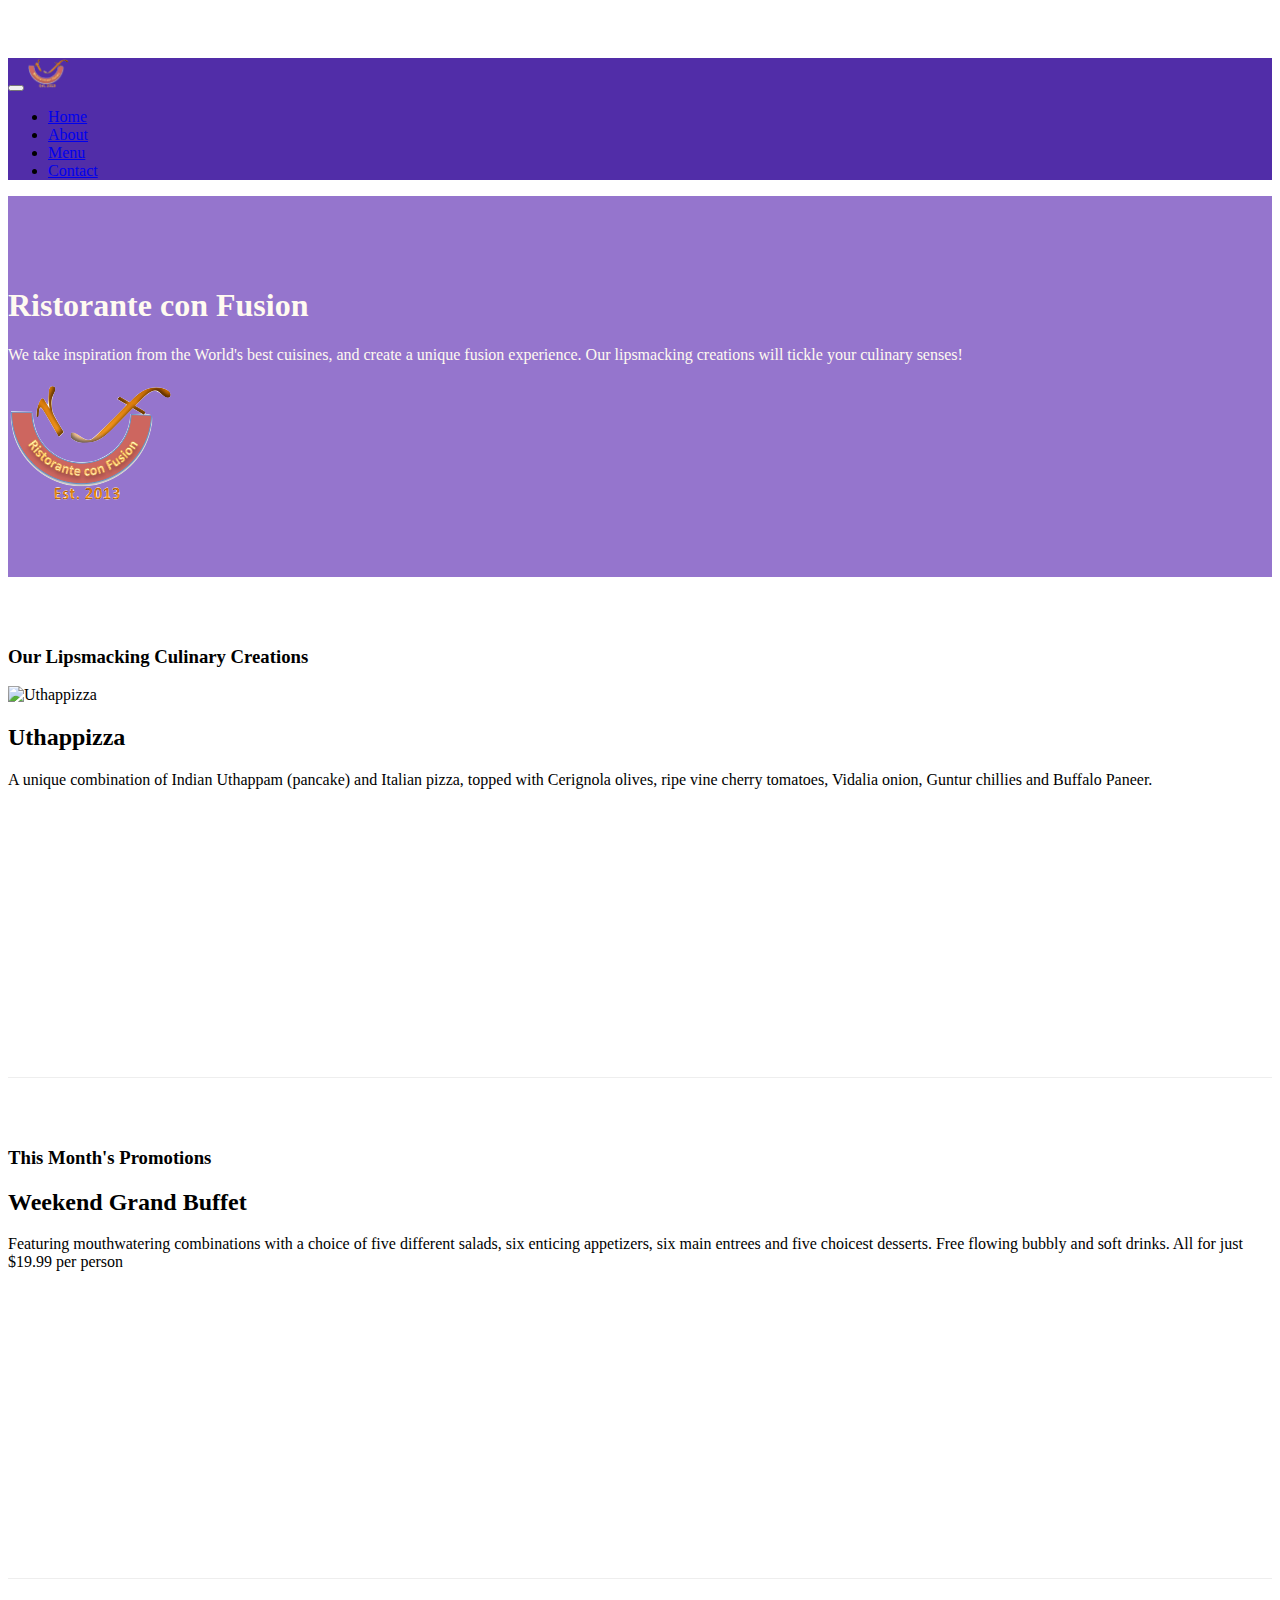
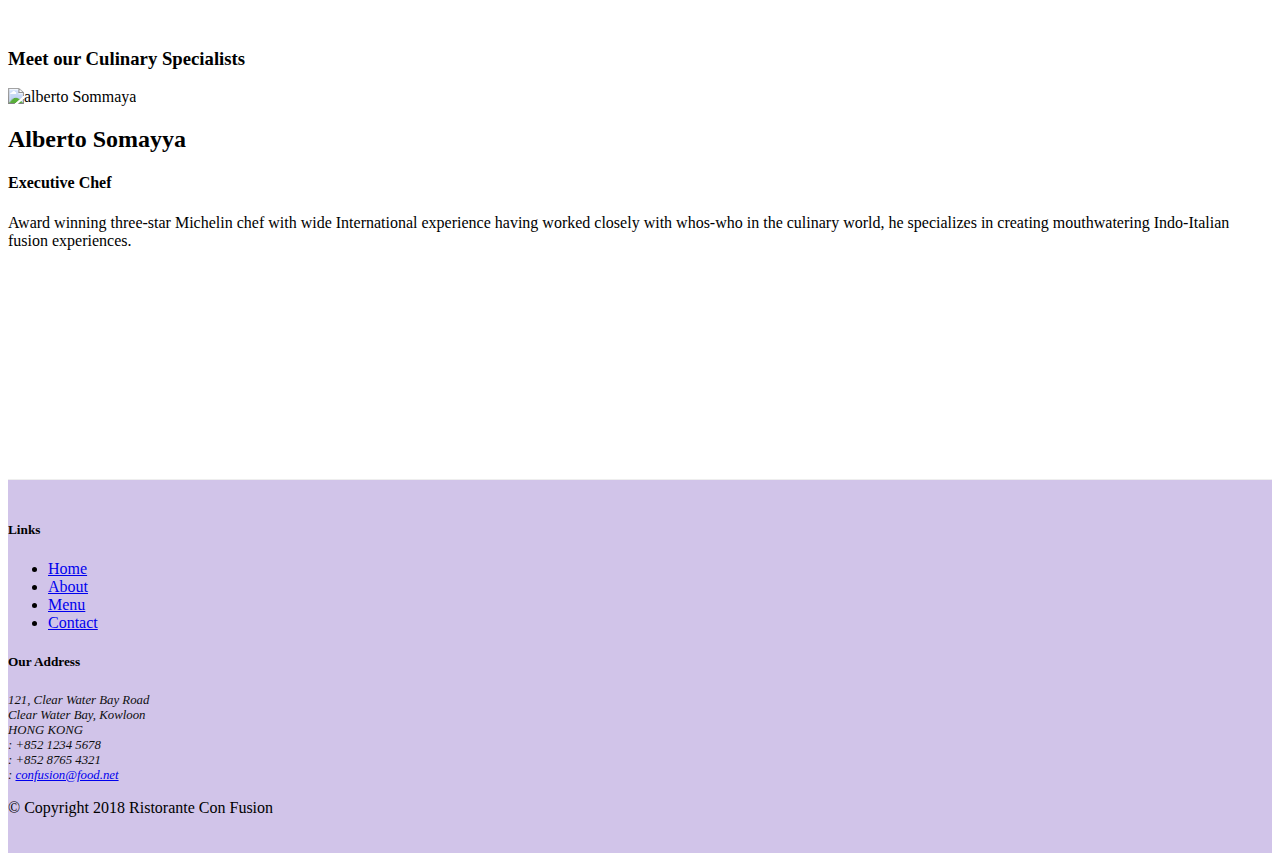
==== index.html @ ea20c957 "Images And Media" ====
<!DOCTYPE html>
<html lang="en">

<head>
  <!-- Required meta tags always come first -->
<meta charset="utf-8">
<meta name="viewport" content="width=device-width, initial-scale=1, shrink-to-fit=no">
<meta http-equiv="x-ua-compatible" content="ie=edge">

<!-- Bootstrap CSS -->
<link rel="stylesheet" href="node_modules/bootstrap/dist/css/bootstrap.min.css">
<link rel="stylesheet" href="node_modules/font-awesome/css/font-awesome.min.css">
<link rel="stylesheet" href="node_modules/bootstrap-social/bootstrap-social.css">
<link rel="stylesheet" href="css/styles.css"

</head>

<body>
  <nav class="navbar navbar-dark navbar-expand-sm fixed-top">
    <div class="container">
      <button class="navbar-toggler" type="button" data-toggle="collapse" data-target="#Navbar">
      <span class="navbar-toggler-icon"></span>
  </button>
      <a class="navbar-brand " href="#"><img src="img/logo.png" height="30" width="41"></a>
      <div class="collapse navbar-collapse" id="Navbar">
        <ul class="navbar-nav mr-auto">
          <li class="nav-item active"><a class="nav-link"href="#"><span class="fa fa-home fa-lg"></span> Home</a></li>
          <li class="nav-item"><a class="nav-link"href="./aboutus.html"><span class="fa fa-info fa-lg"></span> About</a></li>
          <li class="nav-item"><a class="nav-link"href="#"><span class="fa fa-list fa-lg"></span> Menu</a></li>
          <li class="nav-item"><a class="nav-link"href="./contactus.html"><span class="fa fa-address-card fa-lg"></span> Contact</a></li>
        </ul>
      </div>
    </div>
  </nav>

    <header class="jumbotron">
        <div class ="container">
            <div class = "row row-header">
                <div class="col-12 col-sm-6">
                    <h1>Ristorante con Fusion</h1>
                    <p>We take inspiration from the World's best cuisines, and create a unique fusion experience. Our lipsmacking creations will tickle your culinary senses!</p>
                </div>
                <div class="col-12 col-sm-6 align-self-center">
                  <img src="img/logo.png" class="img-fluid">
                </div>
            </div>
        </div>
    </header>

    <div class="container">
        <div class ="row row-content align-items-center">
            <div class="col-12 col-sm-4 order-sm-last col-md-3">
                <h3>Our Lipsmacking Culinary Creations</h3>
            </div>
            <div class="col col-sm order-first col-md">
              <div class="media">
                <img src="img/Uthappizza.png" alt="Uthappizza" class="d-flex mr-3 img-thumbnail ">
                    <div class="media-body">
                    <h2 class="mt-0">Uthappizza</h2>
                    <p class="d-none d-sm-block">A unique combination of Indian Uthappam (pancake) and Italian pizza, topped with Cerignola olives, ripe vine cherry tomatoes, Vidalia onion, Guntur chillies and Buffalo Paneer.</p>
                    </div>
              </div>
            </div>
        </div>


        <div class="row row-content align-items-center">
            <div class="col-12 col-sm-4 col-md-3">
                <h3>This Month's Promotions</h3>
            </div>
            <div class="col col-sm col-md">
                <h2>Weekend Grand Buffet</h2>
                <p class="d-none d-sm-block">Featuring mouthwatering combinations with a choice of five different salads, six enticing appetizers, six main entrees and five choicest desserts. Free flowing bubbly and soft drinks. All for just $19.99 per person </p>
            </div>
        </div>

        <div class="row row-content align-items-center">
            <div class="col-12 col-sm-4 order-sm-last col-md-3">
                <h3>Meet our Culinary Specialists</h3>
            </div>
            <div class="col col-sm order-sm-first col-md">
              <div class="media">
                <img src="img/Alberto.png" class="d-flex mr-3 img-thumbnail align-self-center" alt="alberto Sommaya">
                <div class="media-body">
                  <h2 class="mt-0">Alberto Somayya</h2>
                  <h4>Executive Chef</h4>
                  <p class="d-none d-sm-block">Award winning three-star Michelin chef with wide International experience having worked closely with whos-who in the culinary world, he specializes in creating mouthwatering Indo-Italian fusion experiences. </p>
                </div>
              </div>
            </div>
        </div>
    </div>

    <footer class="footer">
        <div class="container">
            <div class="row">
                <div class="col-4 offset-1 col-sm-2">
                    <h5>Links</h5>
                    <ul class="list-unstyled">
                        <li><a href="#">Home</a></li>
                        <li><a href="./aboutus.html">About</a></li>
                        <li><a href="#">Menu</a></li>
                        <li><a href="./contactus.html">Contact</a></li>
                    </ul>
                </div>
                <div class="col-7 col-sm-5">
                    <h5>Our Address</h5>
                    <address class="address">
		              121, Clear Water Bay Road<br>
		              Clear Water Bay, Kowloon<br>
		              HONG KONG<br>
		              <i class="fa fa-phone fa-lg"></i>: +852 1234 5678<br>
		              <i class="fa fa-fax fa-lg"></i>: +852 8765 4321<br>
		              <i class="fa fa-envelope fa-lg"></i>: <a href="mailto:confusion@food.net">confusion@food.net</a>
		           </address>
                </div>
                <div class="col-12 col-sm-4 align-self-center">
                    <div class="text-center">
                        <a class="btn btn-social-icon btn-google"href="http://google.com/+"><i class="fa fa-google-plus"></i></a>
                        <a class="btn btn-social-icon btn-facebook"href="http://www.facebook.com/profile.php?id="><i class="fa fa-facebook"></i></a>
                        <a class="btn btn-social-icon btn-linkedin"href="http://www.linkedin.com/in/"><i class="fa fa-linkedin "></i></a>
                        <a class="btn btn-social-icon btn-twitter"href="http://twitter.com/"><i class="fa fa-twitter "></i></a>
                        <a class="btn btn-social-icon btn-google"href="http://youtube.com/"><i class="fa fa-youtube"></i></a>
                        <a class="btn btn-social-icon"href="mailto:"><i class="fa fa-envelope-o fa-lg"></i></a>
                    </div>
                </div>
           </div>
           <div class="row justify-content-center">
                <div class="col-auto">
                    <p>© Copyright 2018 Ristorante Con Fusion</p>
                </div>
           </div>
        </div>
    </footer>
    <!-- jQuery first, then Popper.js, then Bootstrap JS. -->
    <script src="node_modules/jquery/dist/jquery.slim.min.js"></script>
    <script src="node_modules/popper.js/dist/umd/popper.min.js"></script>
    <script src="node_modules/bootstrap/dist/js/bootstrap.min.js"></script>
</body>

</html>
---- css/styles.css ----
.row-header{
  margin: 0px auto;
  padding: 0px auto;
}

.row-content{
  margin: 0px auto;
  padding: 50px 0px 50px 0px;
  border-bottom: 1px ridge;
  min-height: 400px;
}

.footer{
  background-color: #D1C4E9;
  margin: 0px auto;
  padding: 20px 0px 20px 0px;
}


.jumbotron{
  padding: 70px 0px 70px 0px;
  margin: 0px auto;
  background-color: #9575CD;
  color: floralwhite;
}


.address{
  font-size: 80%;
  margin: 0px;
  color: #0f0f0f
}


body{
  padding: 50px 0px 0px 0px;
  z-index: 0;
}

.navbar-dark
{
  background-color: #512DA8;
}
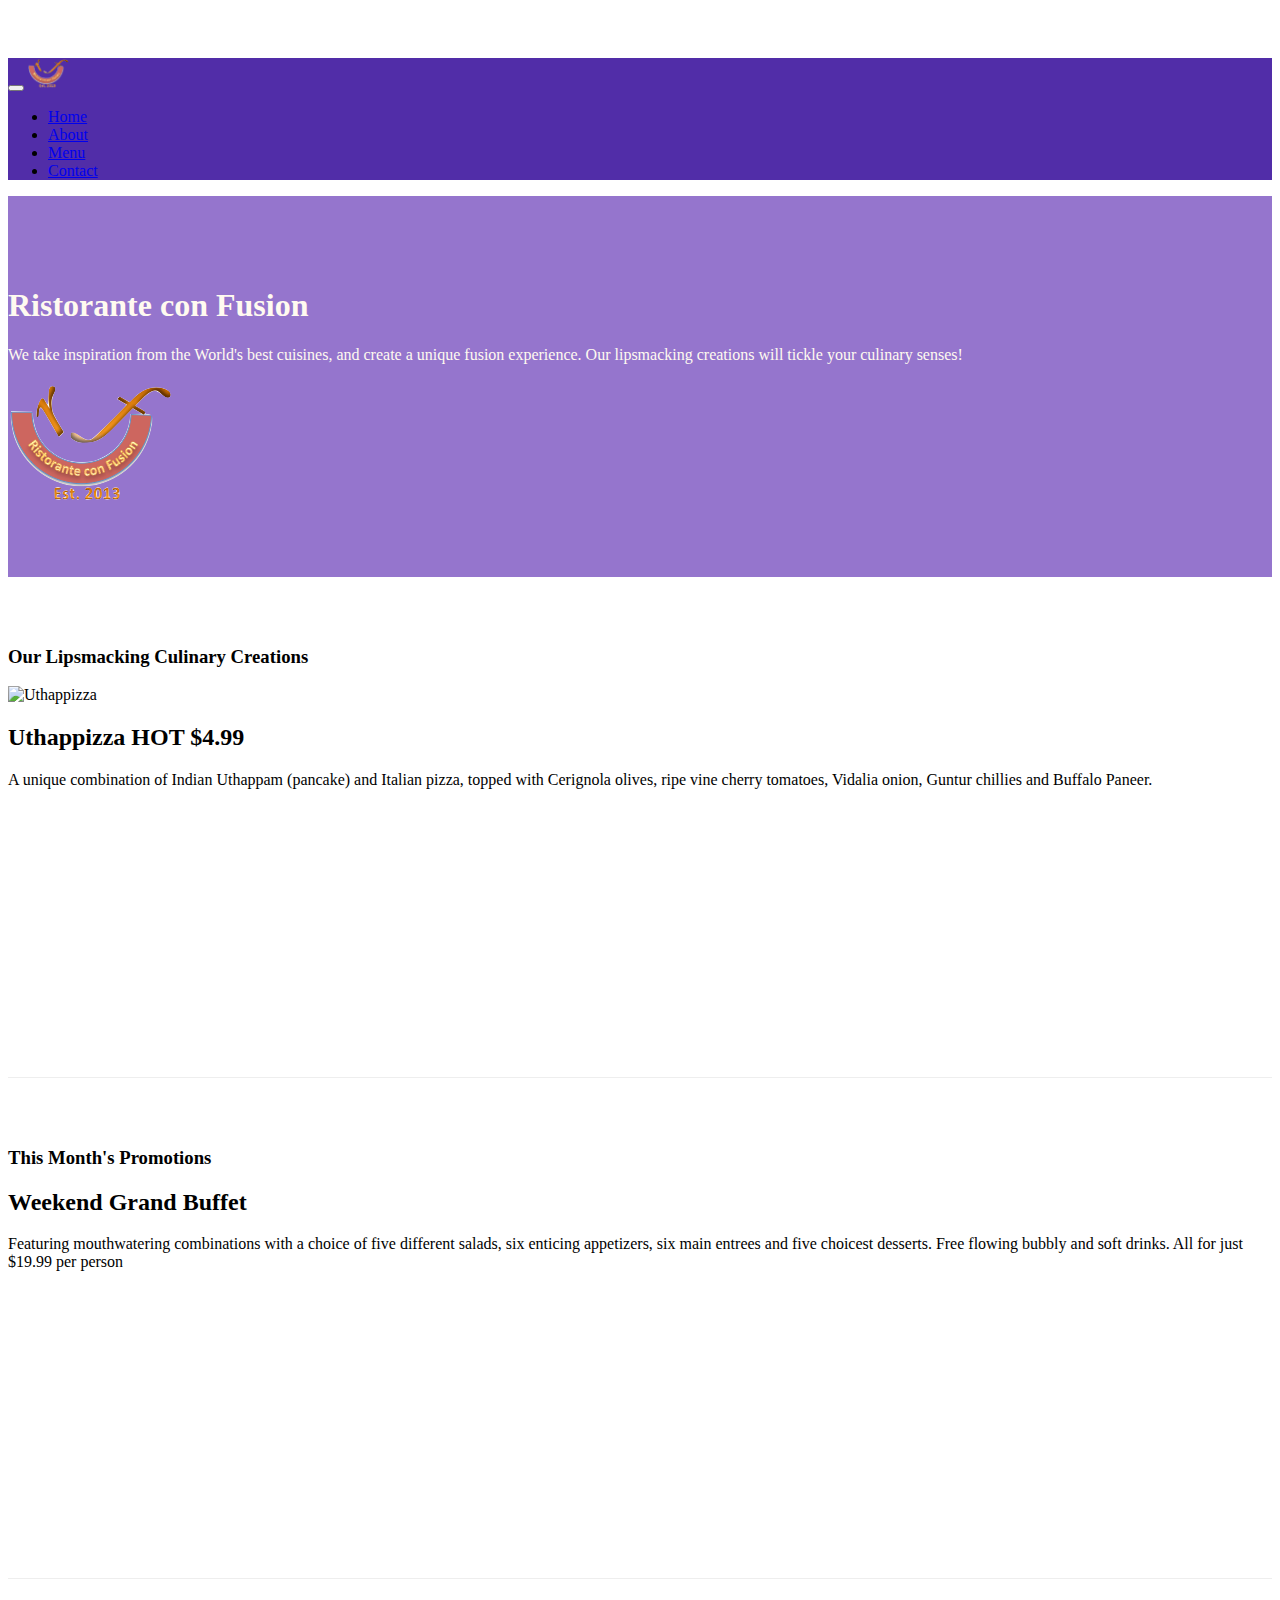
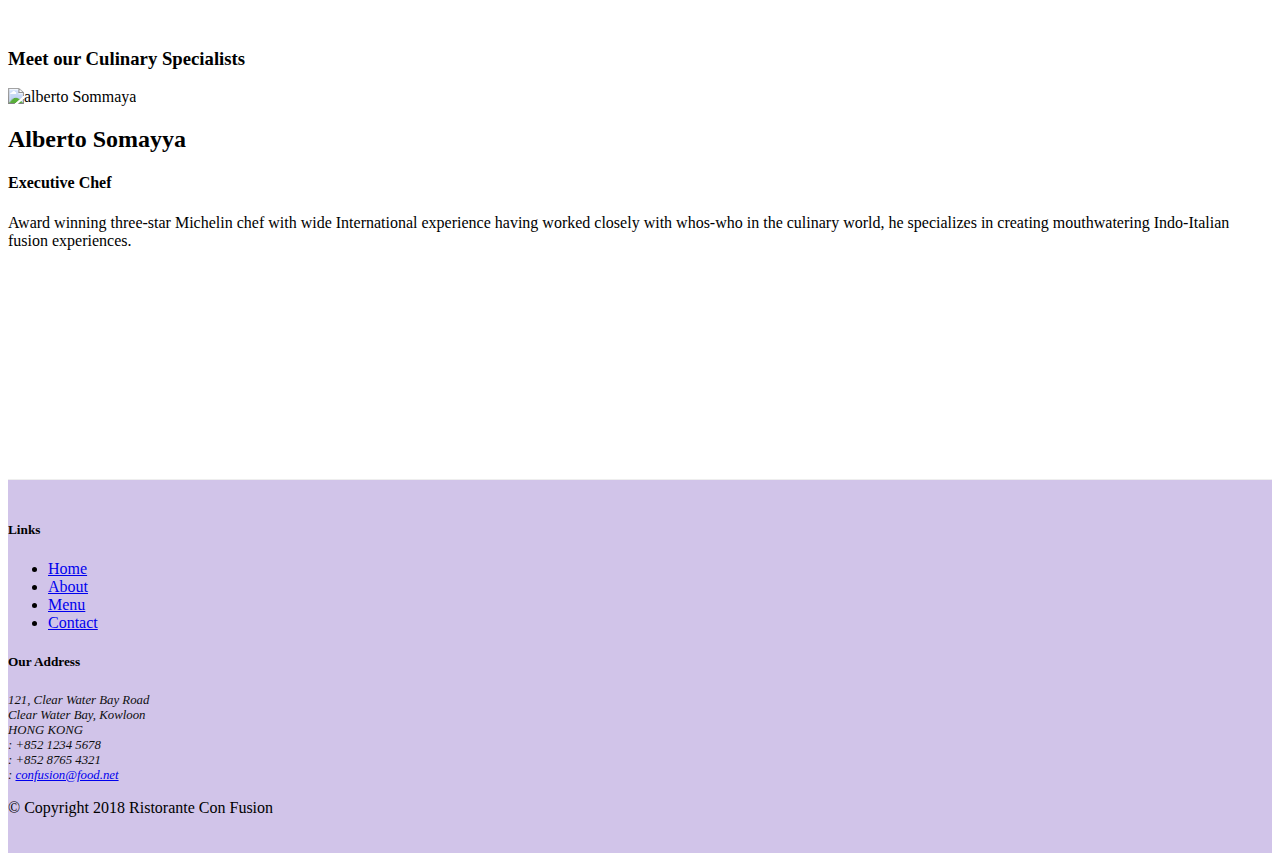
==== commit d8bc5d1a: "Alert Users" ====
--- a/index.html
+++ b/index.html
@@ -56,7 +56,7 @@
               <div class="media">
                 <img src="img/Uthappizza.png" alt="Uthappizza" class="d-flex mr-3 img-thumbnail ">
                     <div class="media-body">
-                    <h2 class="mt-0">Uthappizza</h2>
+                    <h2 class="mt-0">Uthappizza <span class="badge badge-danger">HOT</span> <span class="badge badge-pill badge-secondary">$4.99</span></h2>
                     <p class="d-none d-sm-block">A unique combination of Indian Uthappam (pancake) and Italian pizza, topped with Cerignola olives, ripe vine cherry tomatoes, Vidalia onion, Guntur chillies and Buffalo Paneer.</p>
                     </div>
               </div>
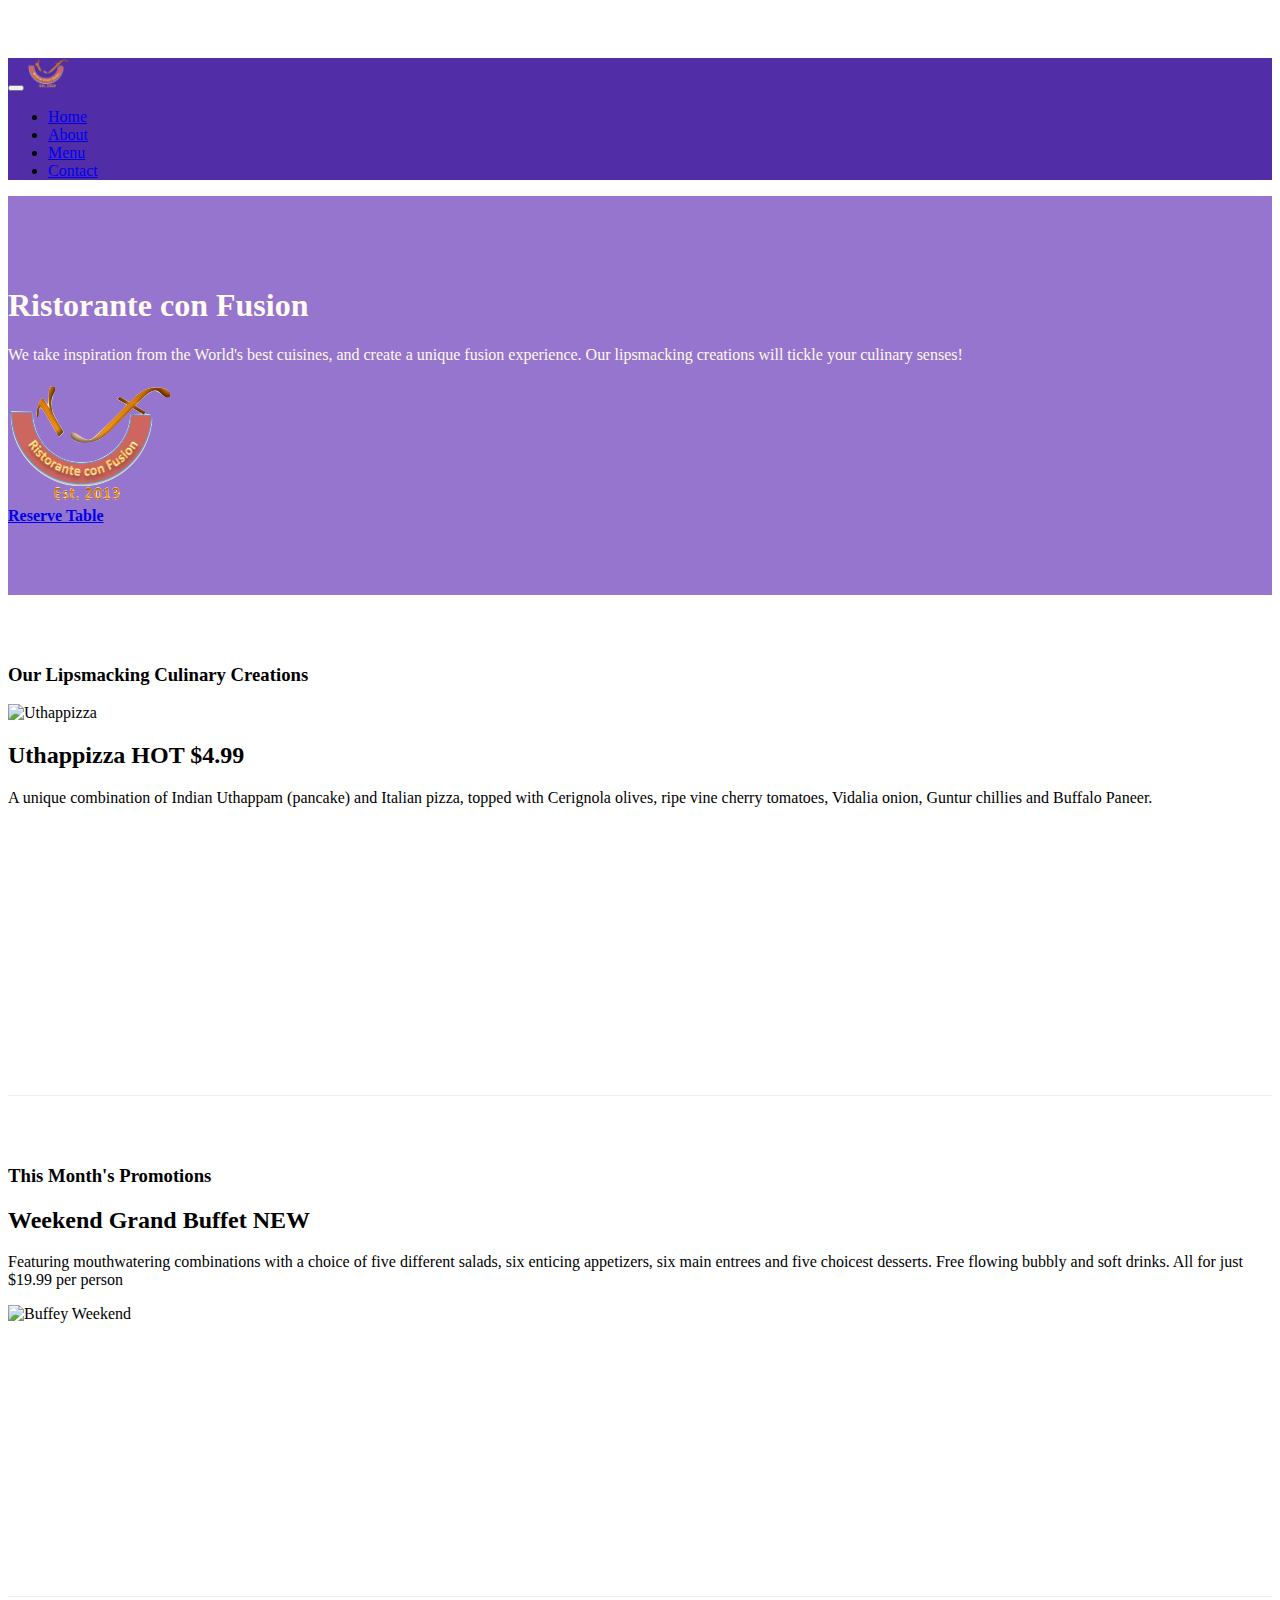
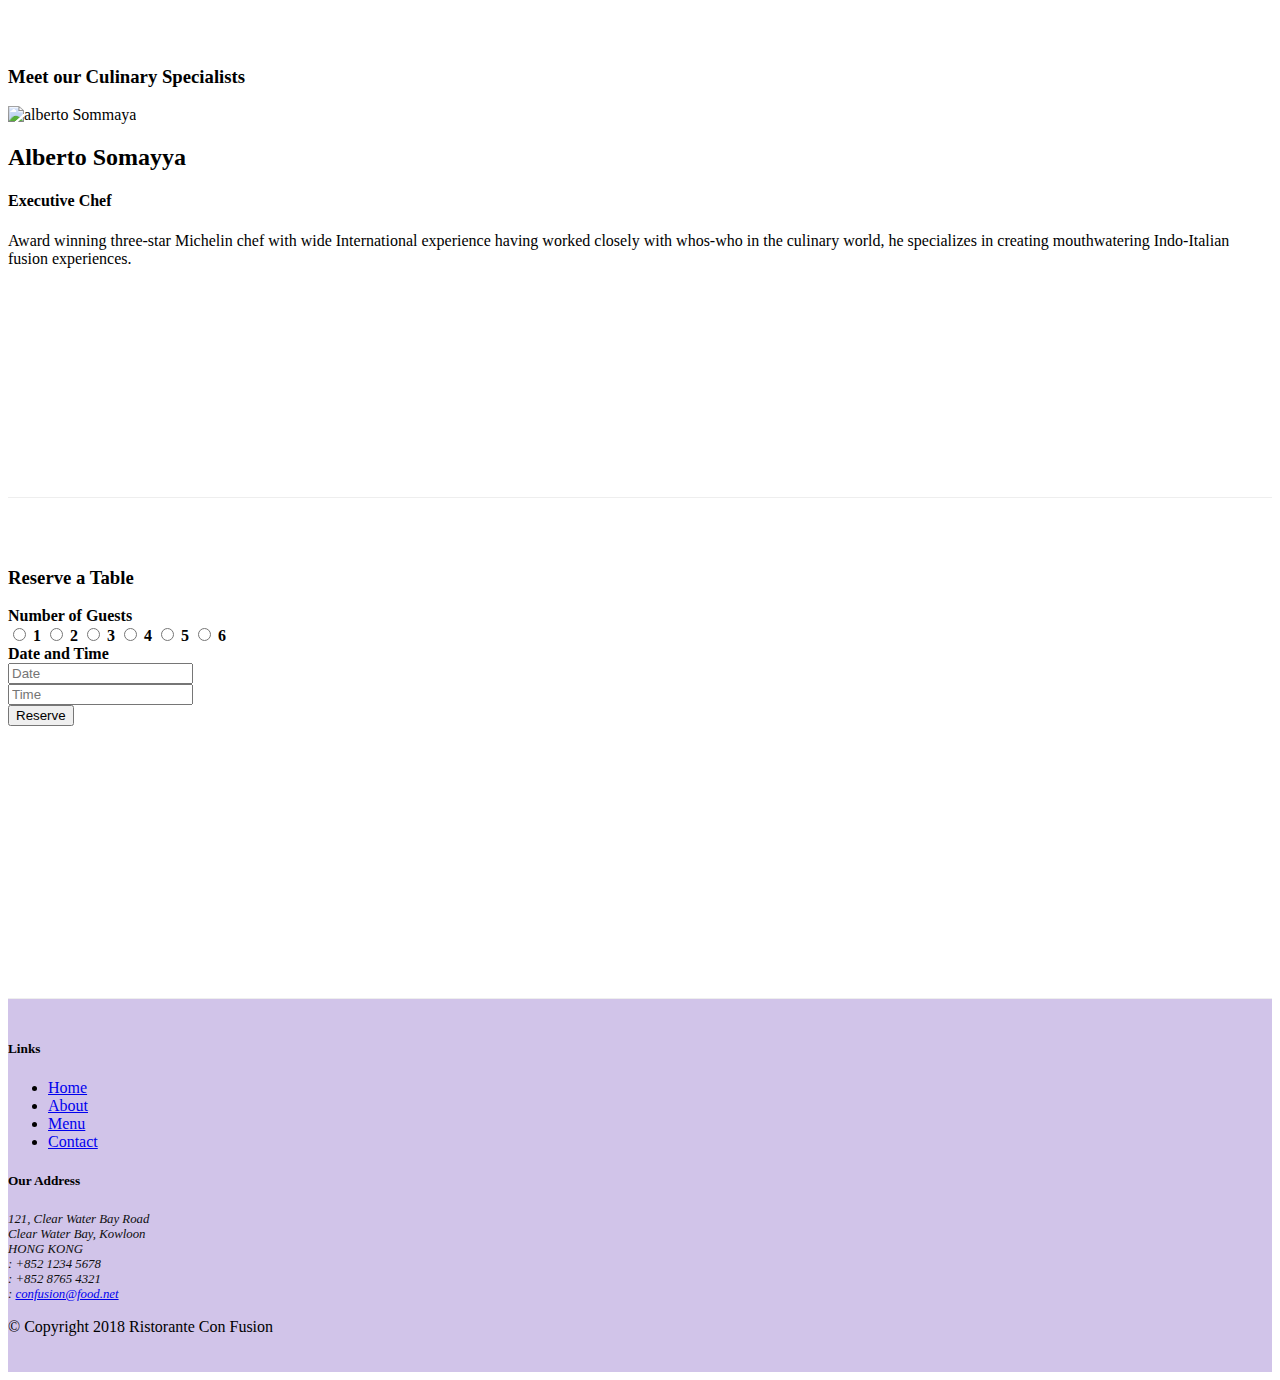
==== commit 1a4ba4b9: "Tabs" ====
--- a/index.html
+++ b/index.html
@@ -40,8 +40,11 @@
                     <h1>Ristorante con Fusion</h1>
                     <p>We take inspiration from the World's best cuisines, and create a unique fusion experience. Our lipsmacking creations will tickle your culinary senses!</p>
                 </div>
-                <div class="col-12 col-sm-6 align-self-center">
+                <div class="col-12 col-sm-3 align-self-center">
                   <img src="img/logo.png" class="img-fluid">
+                </div>
+                <div class="col-12 col-sm-3 align-self-center">
+                  <a href="#reserve" class="btn btn-sm btn-block btn-warning"><strong>Reserve Table</strong></a>
                 </div>
             </div>
         </div>
@@ -69,8 +72,13 @@
                 <h3>This Month's Promotions</h3>
             </div>
             <div class="col col-sm col-md">
-                <h2>Weekend Grand Buffet</h2>
-                <p class="d-none d-sm-block">Featuring mouthwatering combinations with a choice of five different salads, six enticing appetizers, six main entrees and five choicest desserts. Free flowing bubbly and soft drinks. All for just $19.99 per person </p>
+              <div class="media">
+                <div class="media-body">
+                  <h2 class="mt-0">Weekend Grand Buffet <span class="badge badge-danger">NEW</span></h2>
+                  <p class="d-none d-sm-block">Featuring mouthwatering combinations with a choice of five different salads, six enticing appetizers, six main entrees and five choicest desserts. Free flowing bubbly and soft drinks. All for just $19.99 per person </p>
+                </div>
+                <img src="img/Buffet.png" alt="Buffey Weekend" class="d-flex img-thumbnail ml-3 align-self-center">
+              </div>
             </div>
         </div>
 
@@ -88,6 +96,46 @@
                 </div>
               </div>
             </div>
+        </div>
+
+        <div class="row row-content">
+          <div class="col-12 col-sm-8 offset-sm-2">
+            <div class="card">
+              <h3 class="card-header bg-warning text-white">Reserve a Table</h3>
+              <div class="card-body">
+                <form>
+                <div  class="form-group row">
+                  <label for="radio" class="col-12 col-sm-2 col-form-label"><strong>Number of Guests</strong></label>
+                  <div class="col-sm-6">
+                    <input type="radio" id="radio" name="radio" class=" radio-inline"> <b>1</b></input>
+                    <input type="radio" id="r2" name="radio" class="radio-inline"> <b>2</b></input>
+                    <input type="radio" id="r3" name="radio" class=" radio-inline"> <b>3</b></input>
+                    <input type="radio" id="r4" name="radio" class=" radio-inline"> <b>4</b></input>
+                    <input type="radio" id="r5" name="radio" class=" radio-inline"> <b>5</b></input>
+                    <input type="radio" id="r6" name="radio" class=" radio-inline"> <b>6</b></input>
+                  </div>
+                </div>
+
+                <div  class="form-group row">
+                  <label for="date" class="col-12 col-sm-2 col-form-label"><strong>Date and Time</strong></label>
+                  <div class="col-12 col-sm-4">
+                      <input class="form-control" type="text" id="date" placeholder="Date">
+                  </div>
+                  <div class="col-12 col-sm-4">
+                      <input class="form-control" type="text" id="date" placeholder="Time">
+                  </div>
+                </div>
+
+                <div  class="form-group row">
+                  <div class="col-sm-10 offset-sm-2">
+                    <button type="submit" class="btn btn-primary" id="reserve">Reserve</button>
+                  </div>
+                </div>
+                </form>
+              </div>
+            </div>
+          </div>
+          </div>
         </div>
     </div>
 
--- a/css/styles.css
+++ b/css/styles.css
@@ -41,3 +41,12 @@
 {
   background-color: #512DA8;
 }
+
+.tab-content
+{
+  border-left : 1px solid #ddd;
+  border-right : 1px solid #ddd;
+  border-bottom : 1px solid #ddd;
+
+  padding: 10px;
+}
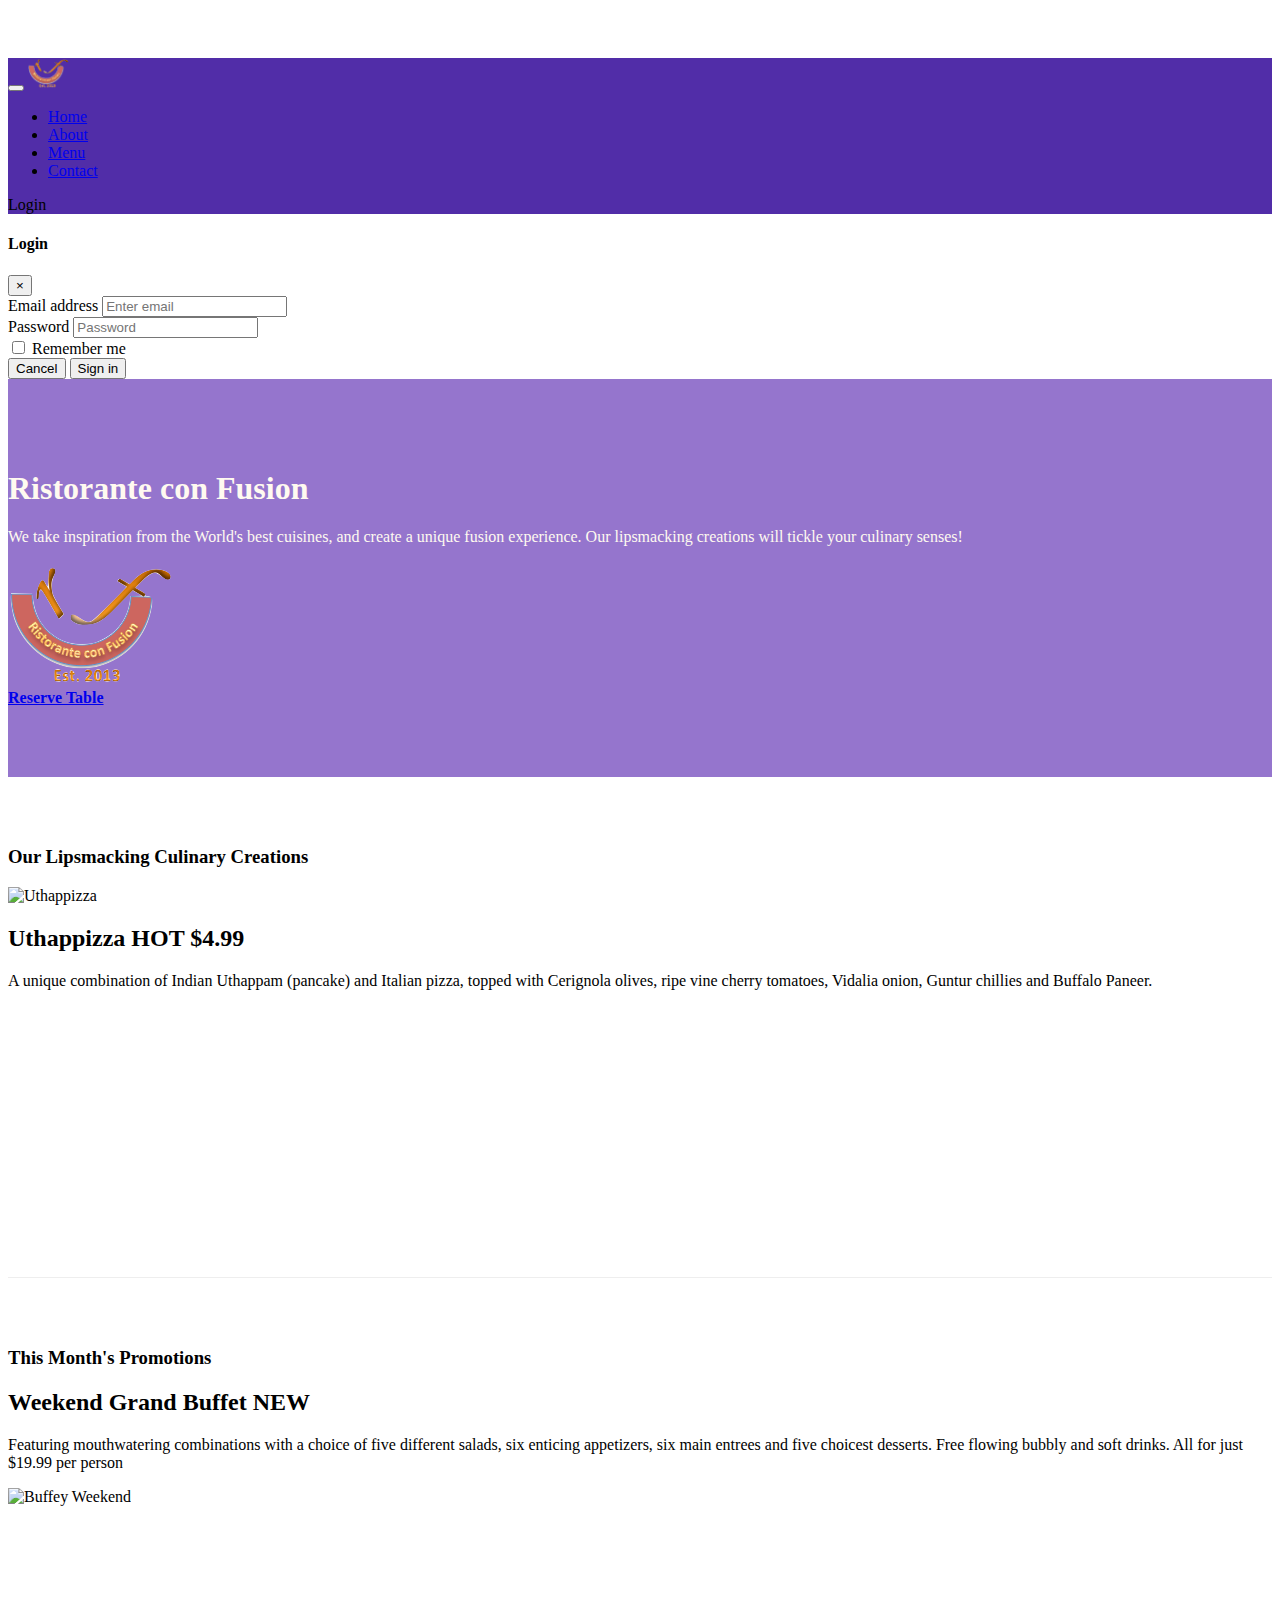
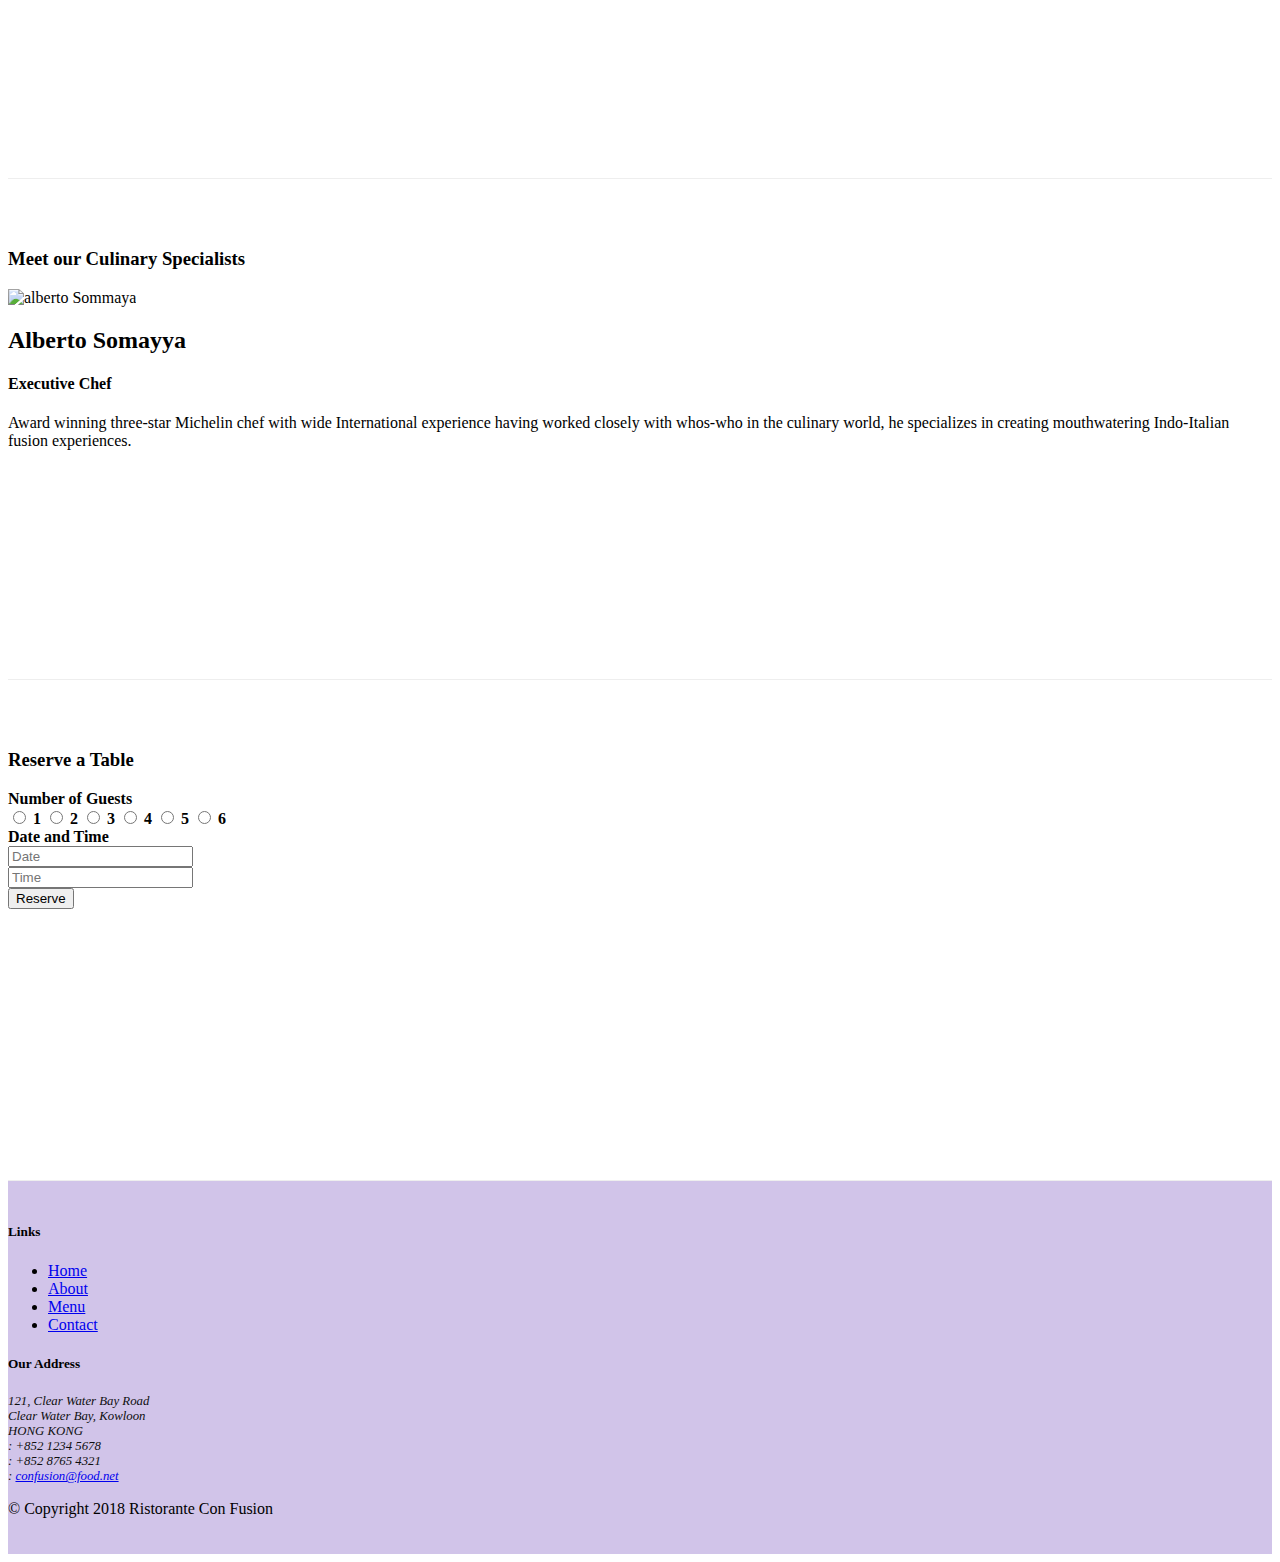
==== commit bfd5a13f: "Tooltips And Modals" ====
--- a/index.html
+++ b/index.html
@@ -20,7 +20,7 @@
     <div class="container">
       <button class="navbar-toggler" type="button" data-toggle="collapse" data-target="#Navbar">
       <span class="navbar-toggler-icon"></span>
-  </button>
+      </button>
       <a class="navbar-brand " href="#"><img src="img/logo.png" height="30" width="41"></a>
       <div class="collapse navbar-collapse" id="Navbar">
         <ul class="navbar-nav mr-auto">
@@ -29,10 +29,52 @@
           <li class="nav-item"><a class="nav-link"href="#"><span class="fa fa-list fa-lg"></span> Menu</a></li>
           <li class="nav-item"><a class="nav-link"href="./contactus.html"><span class="fa fa-address-card fa-lg"></span> Contact</a></li>
         </ul>
+        <span class="navbar-text" >
+          <a data-target="#loginModal" data-toggle="modal">
+            <span class="fa fa-sign-in"></span>Login
+          </a>
+        </span>
       </div>
     </div>
   </nav>
-
+    <div id="loginModal" class="modal fade" role="dialog">
+        <div class="modal-dialog model-lg" role="content">
+          <div class="modal-content">
+            <div class="modal-header">
+              <h4 class="modal-title">Login</h4>
+              <button class="close" type="button" data-dismiss="modal">
+                &times;
+              </button>
+            </div>
+            <div class="modal-body">
+
+                    <form>
+                        <div class="form-row">
+                            <div class="form-group col-sm-4">
+                                    <label class="sr-only" for="exampleInputEmail3">Email address</label>
+                                    <input type="email" class="form-control form-control-sm mr-1" id="exampleInputEmail3" placeholder="Enter email">
+                            </div>
+                            <div class="form-group col-sm-4">
+                                <label class="sr-only" for="exampleInputPassword3">Password</label>
+                                <input type="password" class="form-control form-control-sm mr-1" id="exampleInputPassword3" placeholder="Password">
+                            </div>
+                            <div class="col-sm-auto">
+                                <div class="form-check">
+                                    <input class="form-check-input" type="checkbox">
+                                    <label class="form-check-label"> Remember me
+                                    </label>
+                                </div>
+                            </div>
+                        </div>
+                        <div class="form-row">
+                            <button type="button" class="btn btn-secondary btn-sm ml-auto" data-dismiss="modal">Cancel</button>
+                            <button type="submit" class="btn btn-primary btn-sm ml-1">Sign in</button>
+                        </div>
+                    </form>
+            </div>
+          </div>
+        </div>
+    </div>
     <header class="jumbotron">
         <div class ="container">
             <div class = "row row-header">
@@ -43,8 +85,9 @@
                 <div class="col-12 col-sm-3 align-self-center">
                   <img src="img/logo.png" class="img-fluid">
                 </div>
-                <div class="col-12 col-sm-3 align-self-center">
-                  <a href="#reserve" class="btn btn-sm btn-block btn-warning"><strong>Reserve Table</strong></a>
+                <div class="col-12 col-sm align-self-center">
+                  <a href="#reserve" class="btn btn-block nav-link btn-warning"
+                      data-toggle="tooltip" data-html="true" data-placement="bottom" title="Or Call us on <br><strong>+91 7092143437</strong>"><strong>Reserve Table</strong></a>
                 </div>
             </div>
         </div>
@@ -184,6 +227,11 @@
     <script src="node_modules/jquery/dist/jquery.slim.min.js"></script>
     <script src="node_modules/popper.js/dist/umd/popper.min.js"></script>
     <script src="node_modules/bootstrap/dist/js/bootstrap.min.js"></script>
+    <script>
+      $(document).ready(function(){
+        $('[data-toggle="tooltip"]').tooltip();
+      })
+    </script>
 </body>
 
 </html>
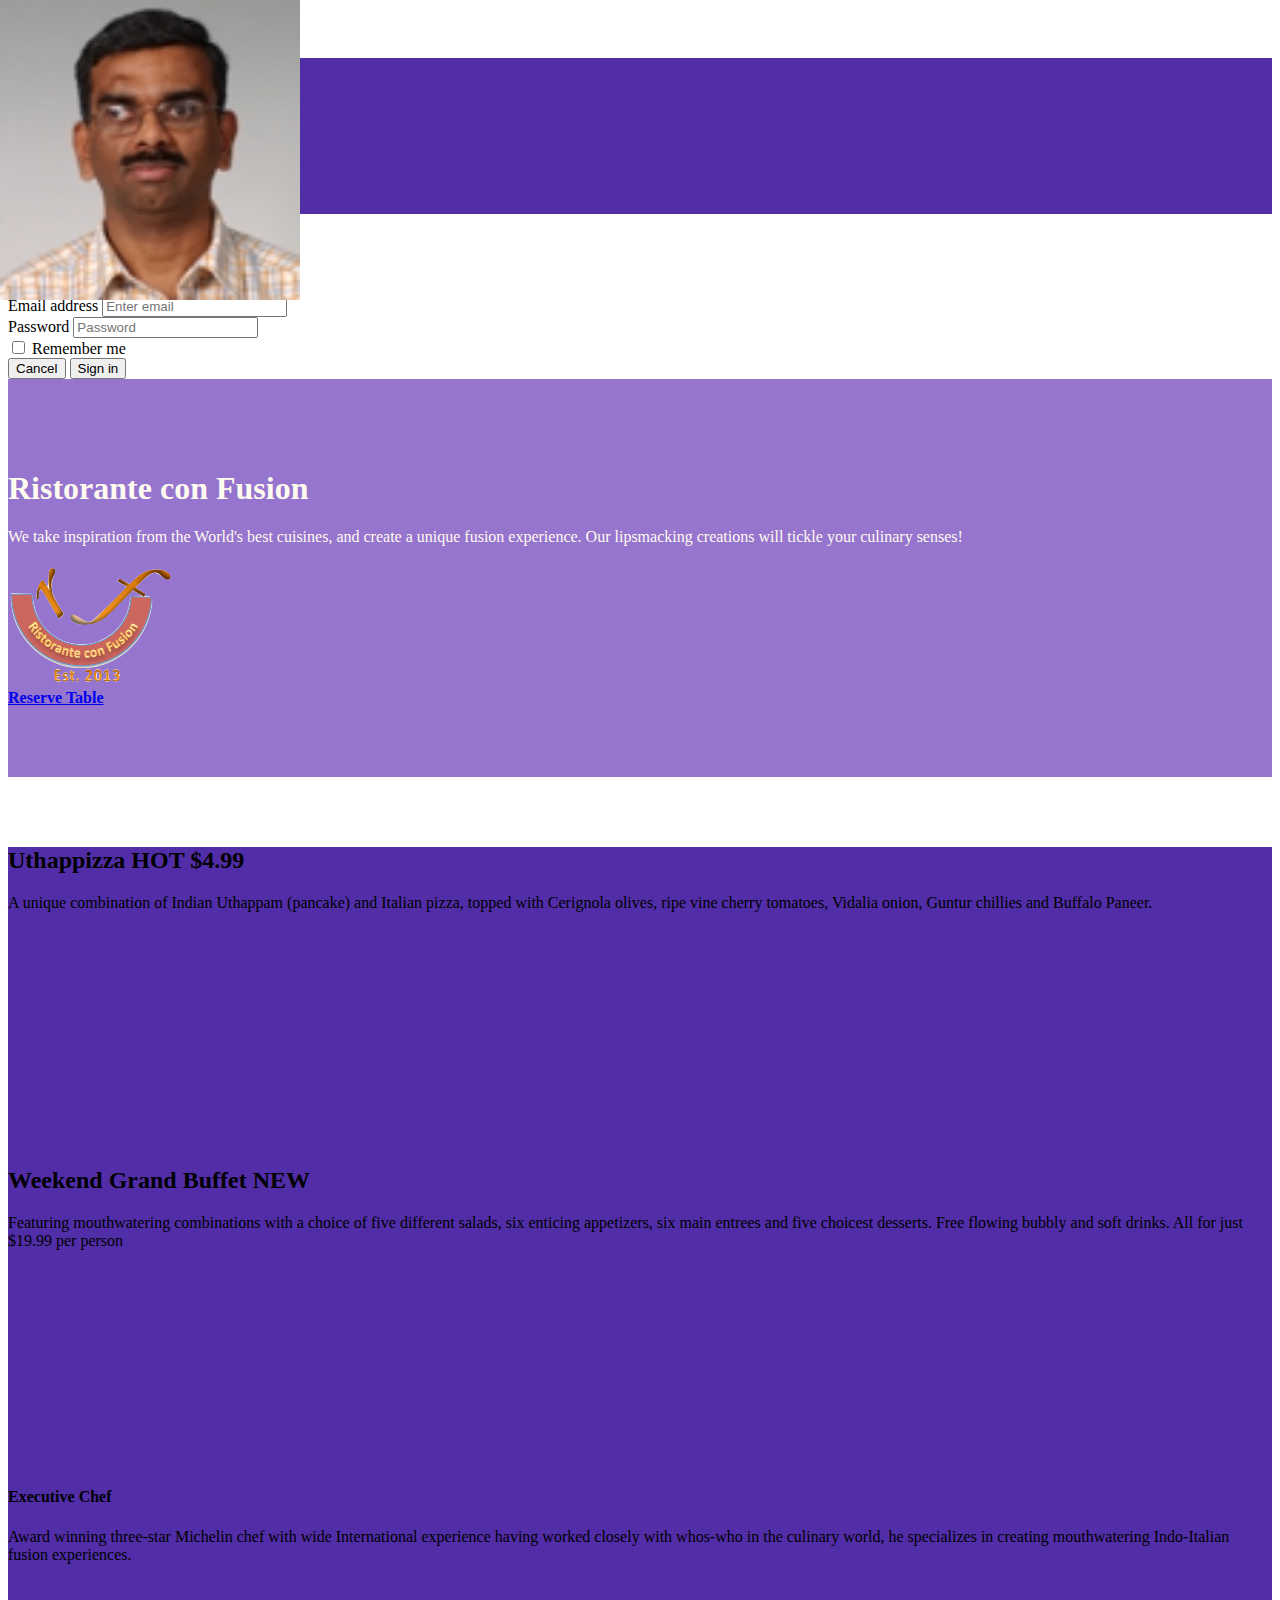
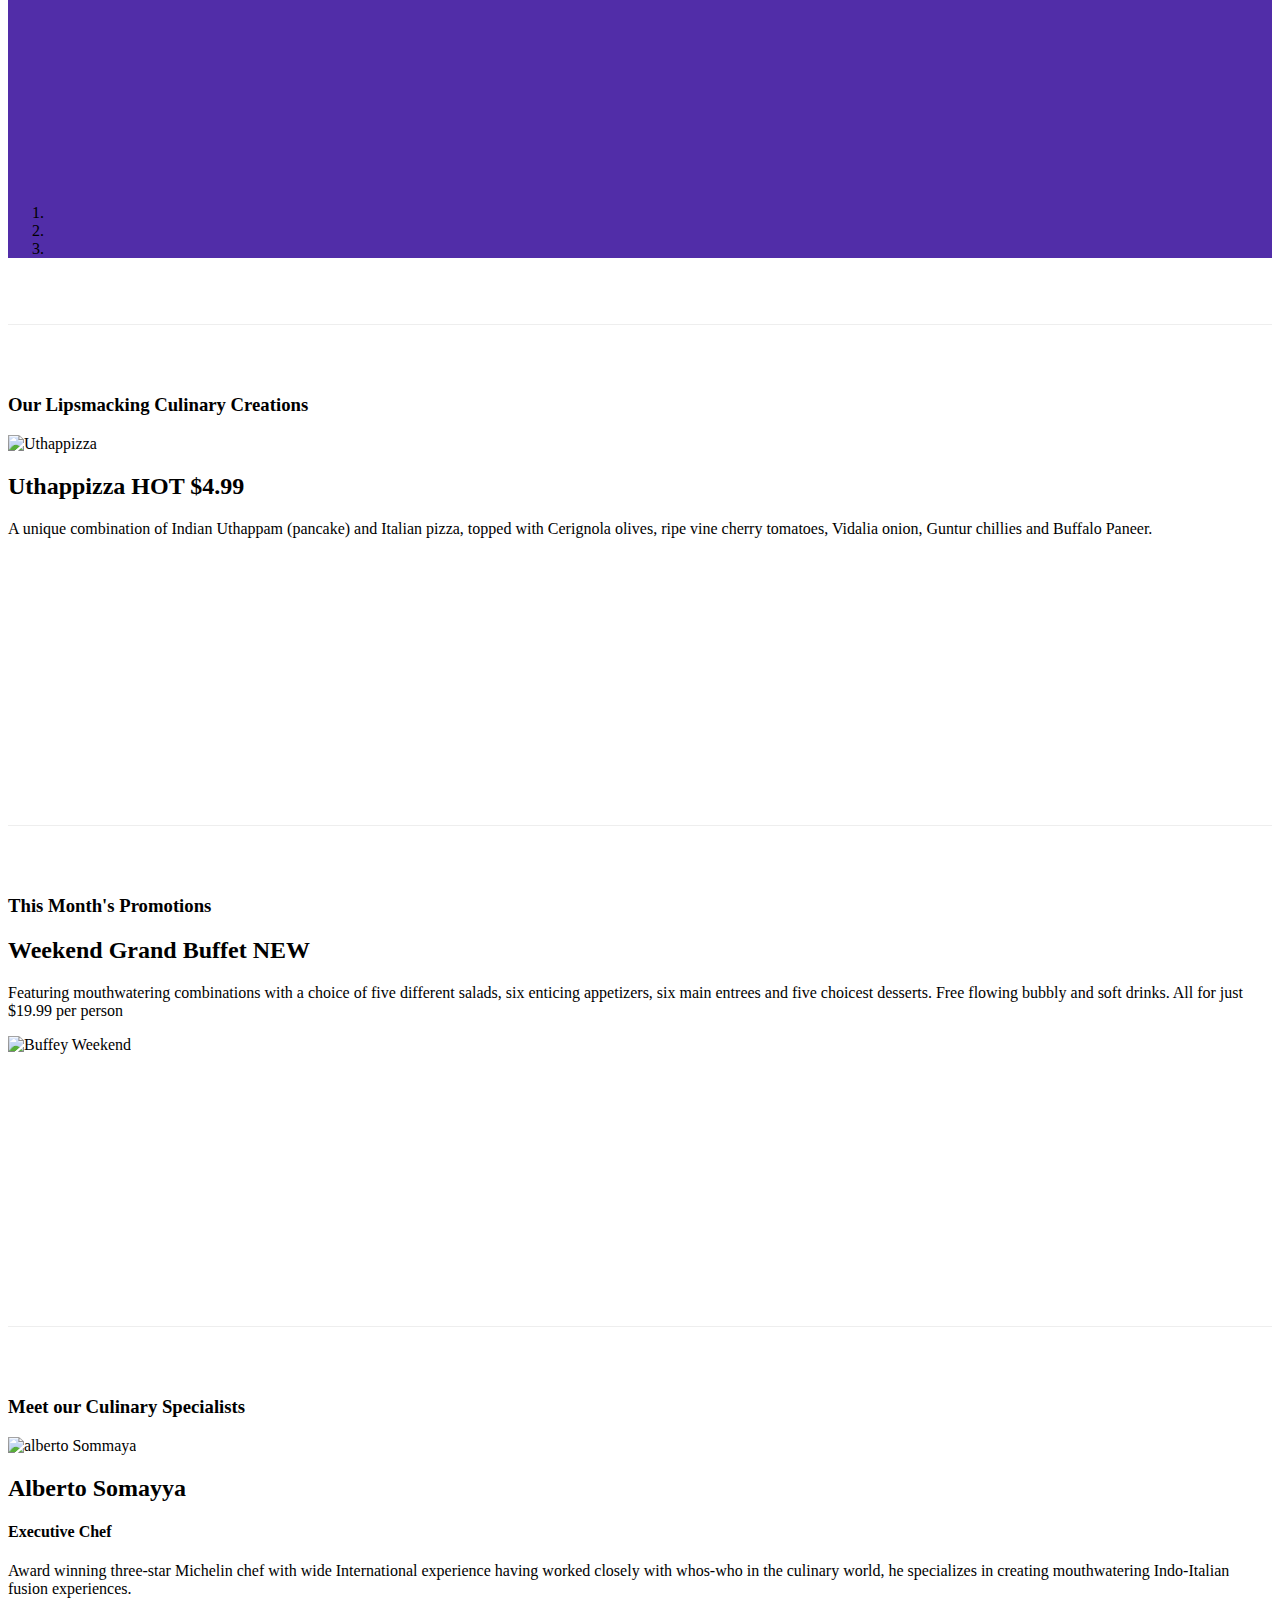
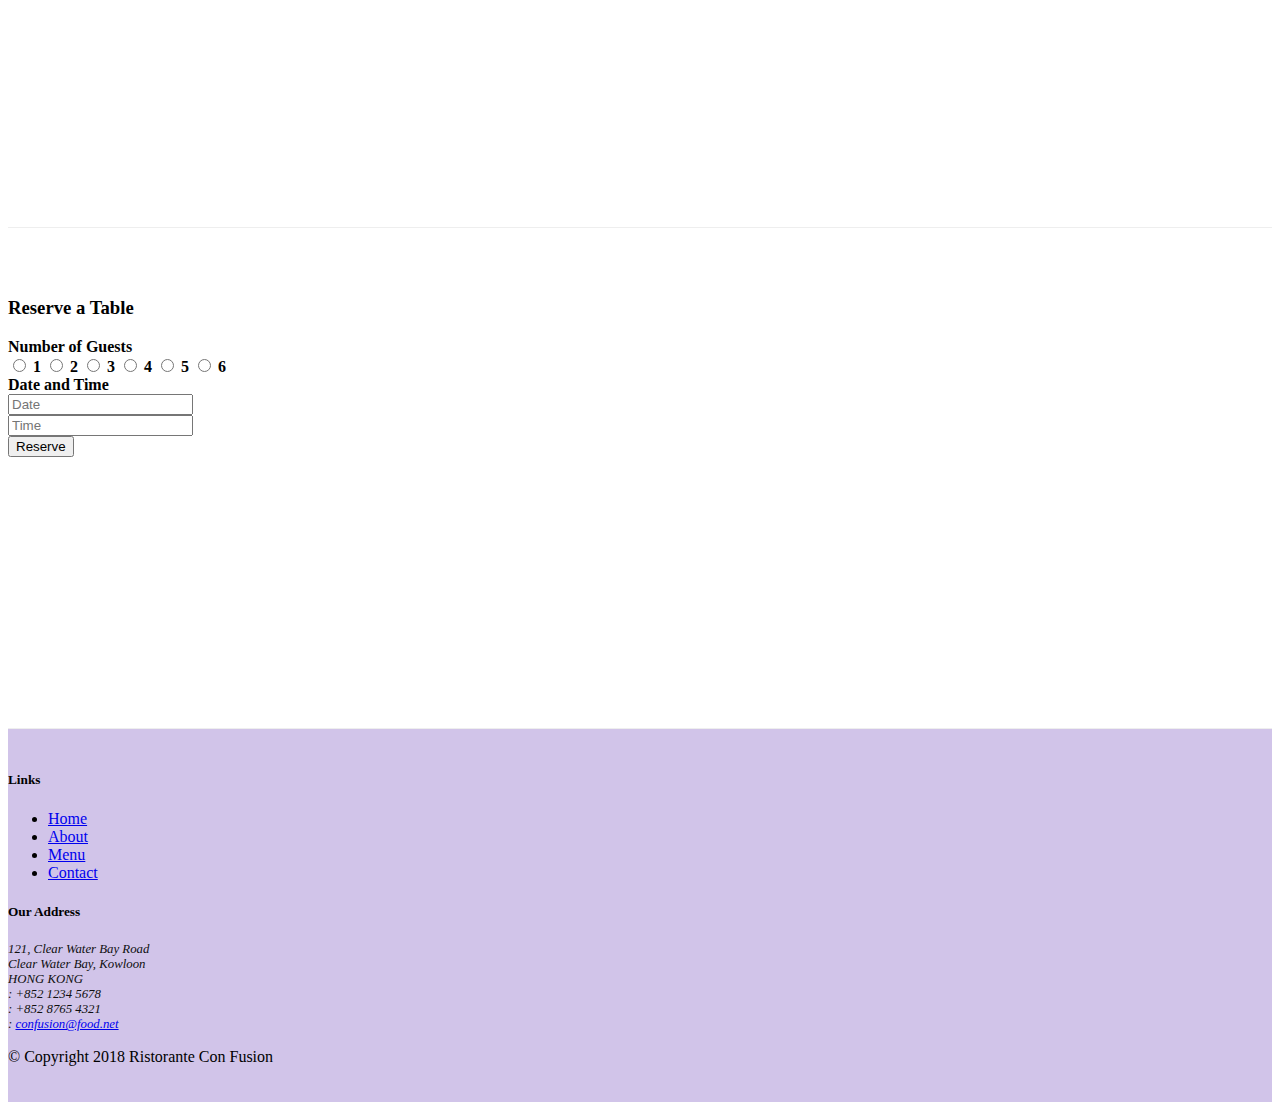
==== commit a0c22a7f: "Carousel" ====
--- a/index.html
+++ b/index.html
@@ -94,6 +94,50 @@
     </header>
 
     <div class="container">
+      <div class="row row-content">
+        <div class="col">
+          <div class="carousel slide" id="mycarousel" data-ride="carousel">
+            <div class="carousel-inner" role="listbox">
+              <div class="carousel-item active">
+                <img class="d-block img-fluid" src="img/Uthappizza.png" alt="Uthapizza">
+                <div class="carousel-caption d-none d-md-block">
+                  <h2>Uthappizza <span class="badge badge-danger">HOT</span> <span class="badge badge-pill badge-secondary">$4.99</span></h2>
+                  <p class="d-none d-sm-block">A unique combination of Indian Uthappam (pancake) and Italian pizza, topped with Cerignola olives, ripe vine cherry tomatoes, Vidalia onion, Guntur chillies and Buffalo Paneer.</p>
+                </div>
+              </div>
+
+              <div class="carousel-item">
+                <img class="d-block img-fluid" src="img/Buffet.png" alt="Weekend Grand Buffet ">
+                <div class="carousel-caption d-none d-md-block">
+                  <h2>Weekend Grand Buffet <span class="badge badge-danger">NEW</span></h2>
+                  <p class="d-none d-sm-block">Featuring mouthwatering combinations with a choice of five different salads, six enticing appetizers, six main entrees and five choicest desserts. Free flowing bubbly and soft drinks. All for just $19.99 per person </p>
+                </div>
+              </div>
+
+              <div class="carousel-item">
+                <img class="d-block img-fluid" src="img/alberto.png" alt="Alberto Somayya">
+                <div class="carousel-caption d-none d-md-block">
+                  <h4>Executive Chef</h4>
+                  <p class="d-none d-sm-block">Award winning three-star Michelin chef with wide International experience having worked closely with whos-who in the culinary world, he specializes in creating mouthwatering Indo-Italian fusion experiences. </p>
+                </div>
+              </div>
+            </div>
+
+            <ol class="carousel-indicators">
+              <li data-target="#mycarousel" data-slide-to="0" class="active"></li>
+              <li data-target="#mycarousel" data-slide-to="1"></li>
+              <li data-target="#mycarousel" data-slide-to="2"></li>
+            </ol>
+
+            <a class="carousel-control-prev" href="#mycarousel"  role="button" data-slide="prev">
+              <span class="carousel-control-prev-icon"></span>
+            </a>
+            <a class="carousel-control-next" href="#mycarousel" data-slide="next" role="button">
+              <span class="carousel-control-next-icon"></span>
+            </a>
+          </div>
+        </div>
+      </div>
         <div class ="row row-content align-items-center">
             <div class="col-12 col-sm-4 order-sm-last col-md-3">
                 <h3>Our Lipsmacking Culinary Creations</h3>
--- a/css/styles.css
+++ b/css/styles.css
@@ -47,6 +47,23 @@
   border-left : 1px solid #ddd;
   border-right : 1px solid #ddd;
   border-bottom : 1px solid #ddd;
-
   padding: 10px;
 }
+
+.carousel
+{
+  background: #512DA8;
+}
+
+.carousel-item
+{
+  height:300px;
+}
+
+.carousel-item img
+{
+  position: absolute;
+  left: 0;
+  top: 0;
+  min-height: 300px;
+}
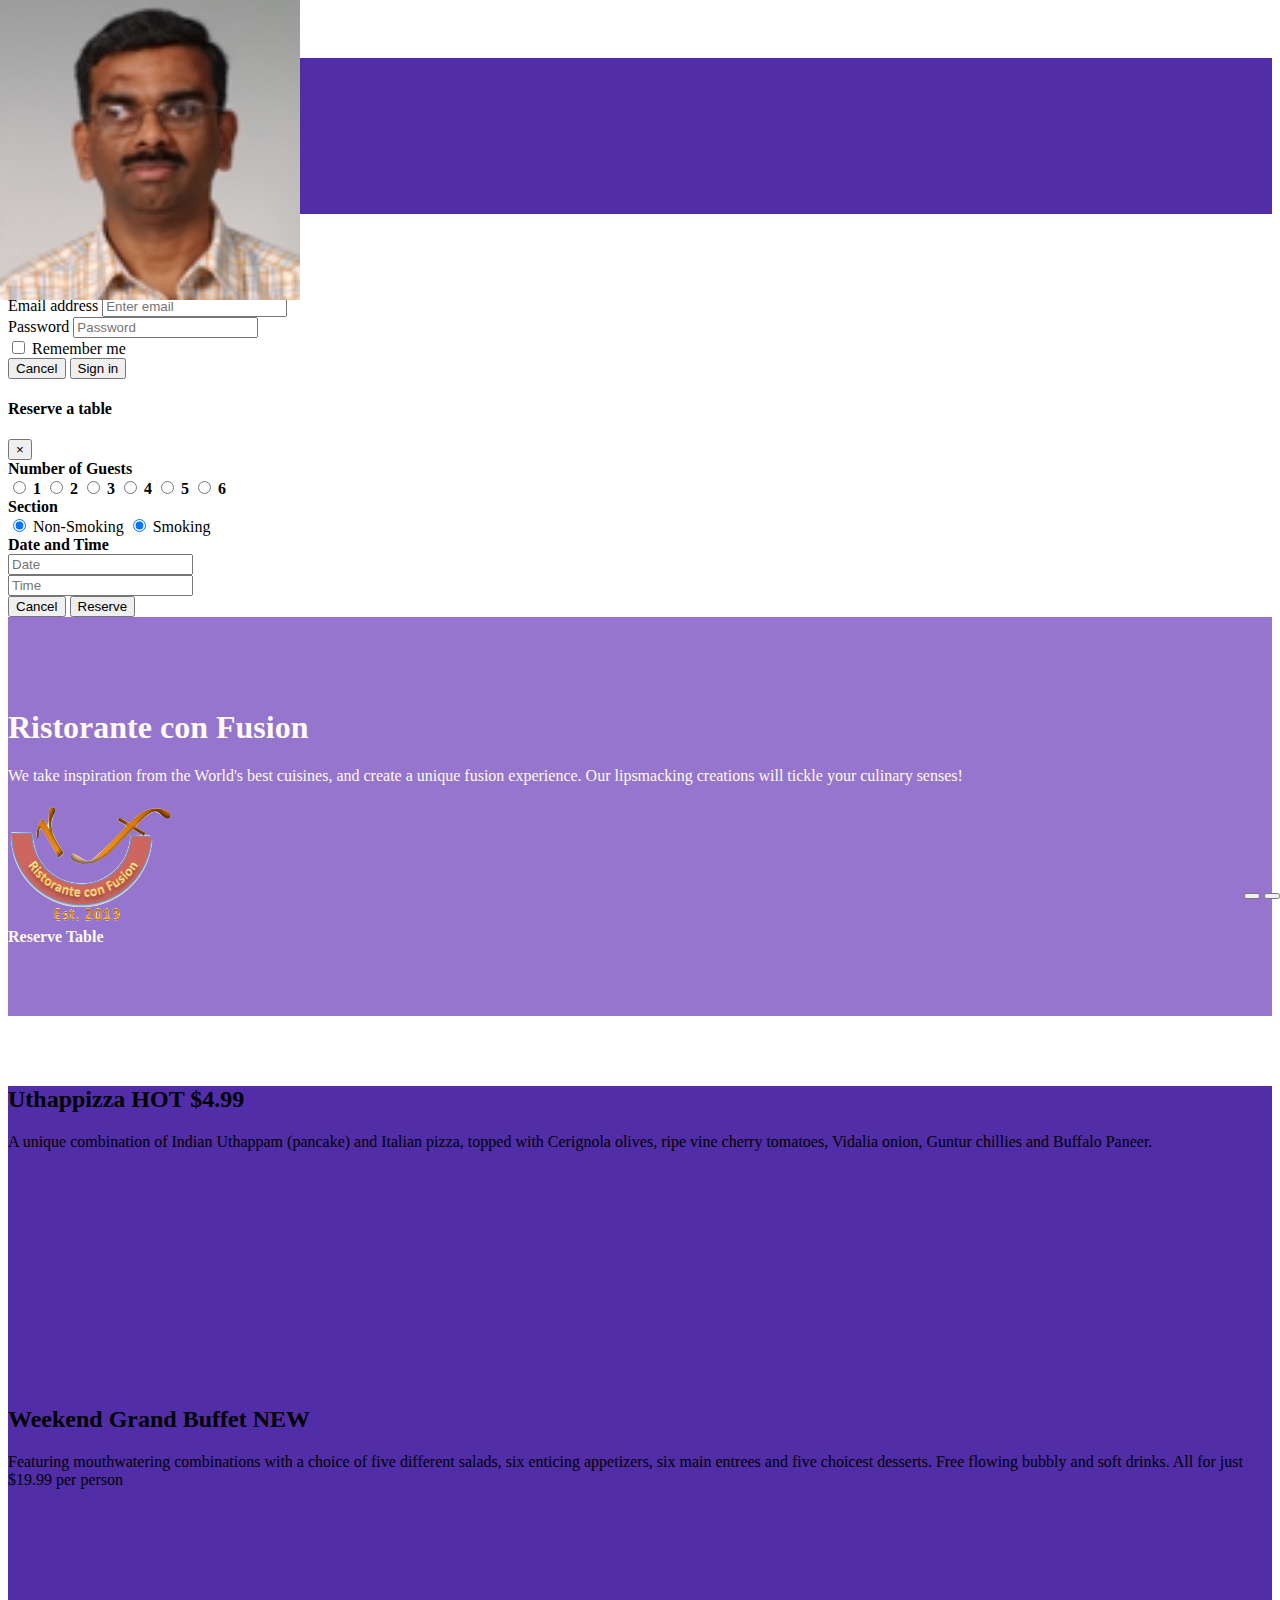
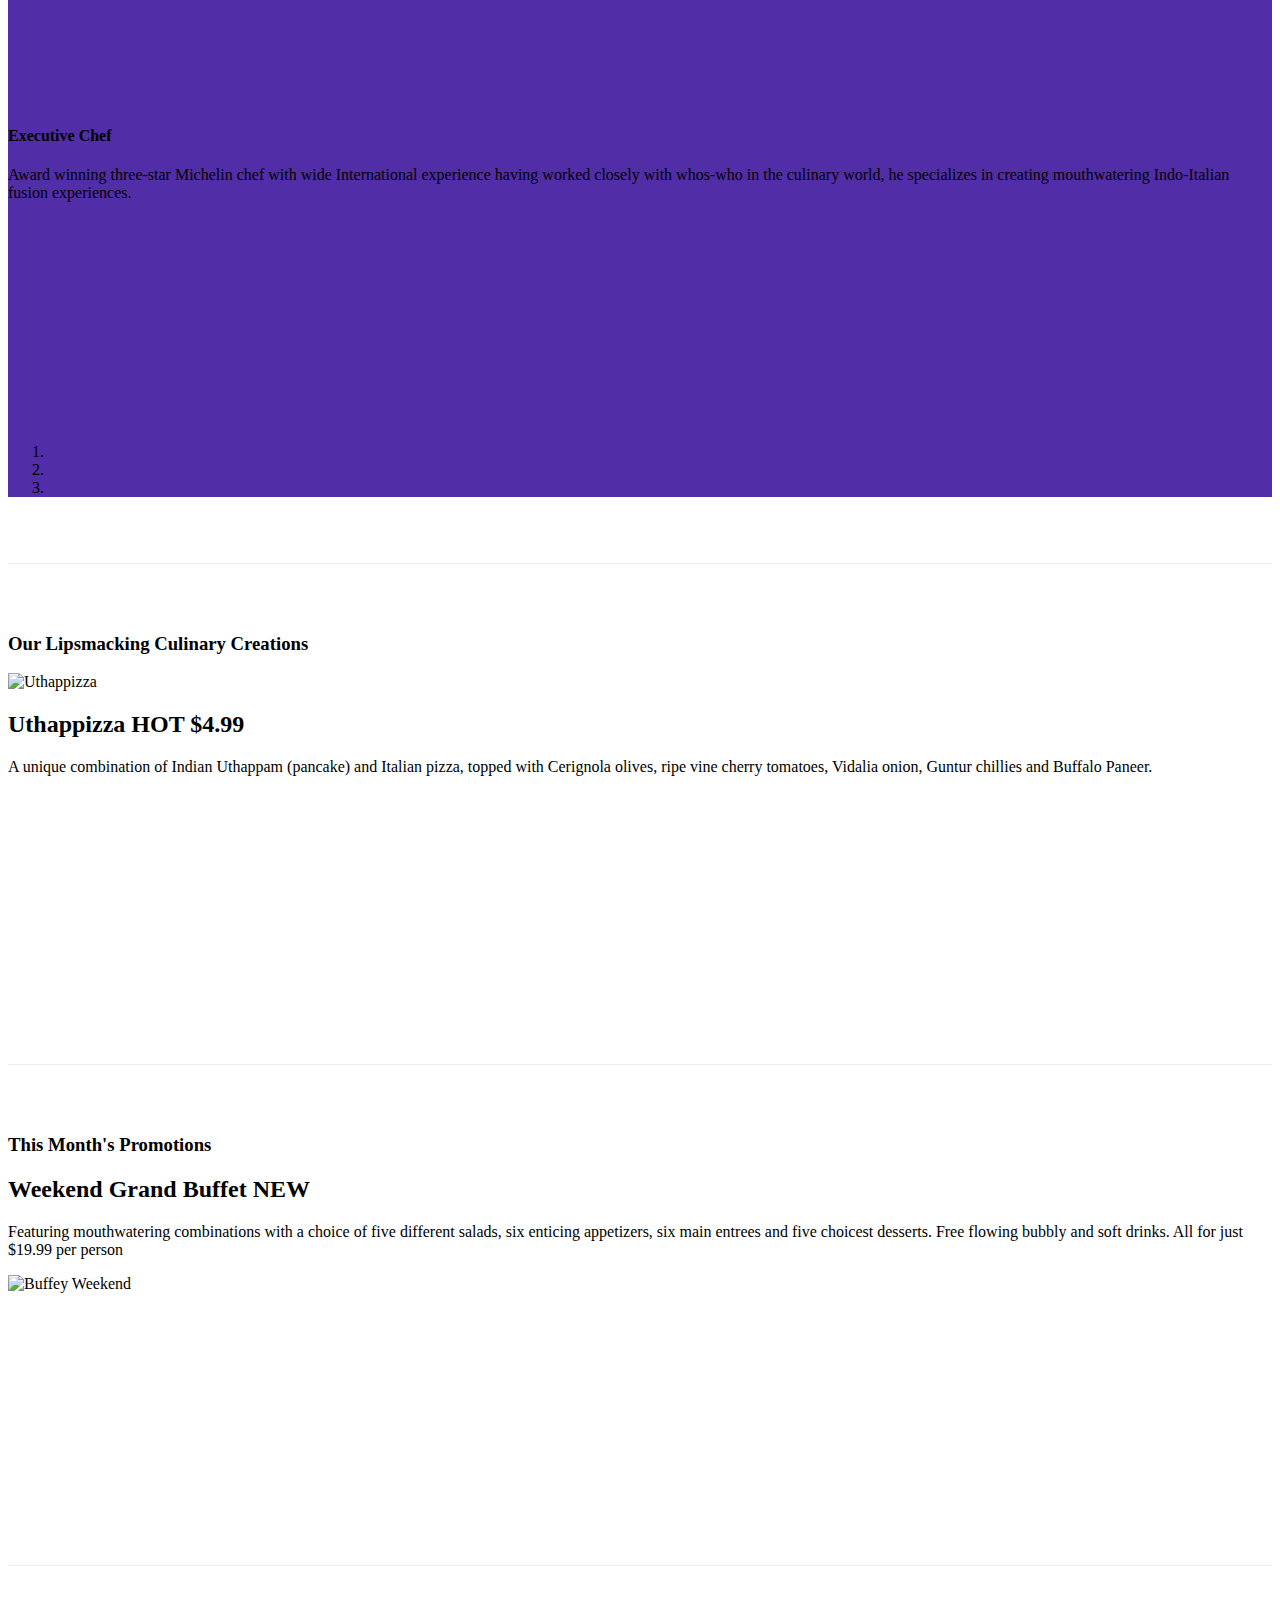
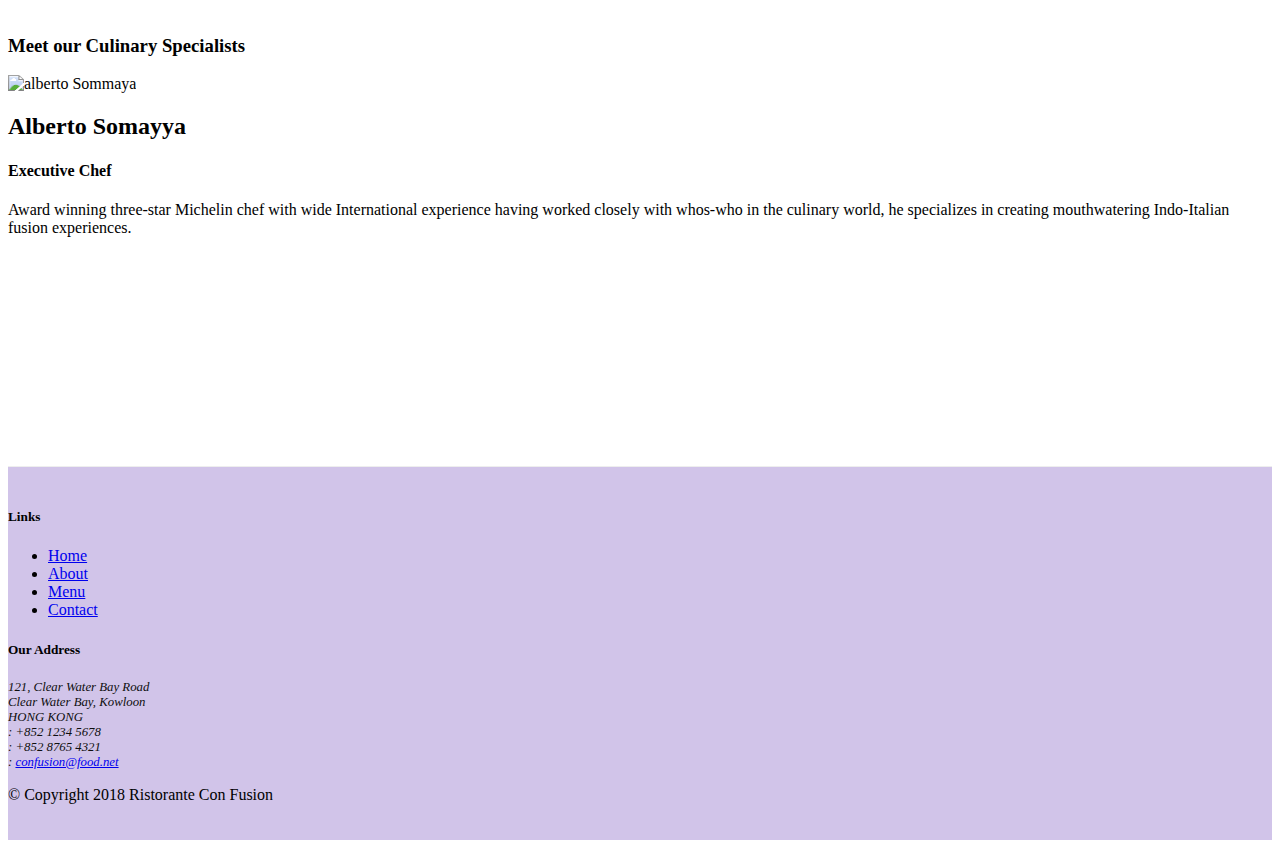
==== commit b450e945: "Bootstrap jquery" ====
--- a/index.html
+++ b/index.html
@@ -75,6 +75,68 @@
           </div>
         </div>
     </div>
+
+        <div id="reservemodel" class="modal fade" role="dialog">
+          <div class="modal-dialog modal-lg" role="content">
+            <div class="modal-content">
+              <div class="modal-header">
+                <h4 class="modal-title">Reserve a table</h4>
+                <button type="button" data-dismiss="modal" class="close">
+                  &times;
+                </button>
+              </div>
+
+              <div class="modal-body">
+                <form>
+                  <div  class="form-group row">
+                    <label for="radio" class="col-12 col-sm-2 col-form-label"><strong>Number of Guests</strong></label>
+                    <div class="col-sm-6">
+                      <input type="radio" id="radio" name="radio" class=" radio-inline"> <b>1</b></input>
+                      <input type="radio" id="r2" name="radio" class="radio-inline"> <b>2</b></input>
+                      <input type="radio" id="r3" name="radio" class=" radio-inline"> <b>3</b></input>
+                      <input type="radio" id="r4" name="radio" class=" radio-inline"> <b>4</b></input>
+                      <input type="radio" id="r5" name="radio" class=" radio-inline"> <b>5</b></input>
+                      <input type="radio" id="r6" name="radio" class=" radio-inline"> <b>6</b></input>
+                    </div>
+                  </div>
+
+                  <div class="form-group row">
+                    <label class="col-12 col-sm-2 col-form-label" for="non-smoking"><strong>Section</strong></label>
+                    <div class="btn-group btn-group-toggle col-sm-6" data-toggle="buttons">
+                      <label class="btn btn-success active">
+                        <input type="radio" name="non-smoking" id="non-smoking" checked>
+                        Non-Smoking
+                      </label>
+
+                      <label class="btn btn-danger">
+                        <input type="radio" name="smoking" id="smoking" checked>
+                        Smoking
+                      </label>
+                    </div>
+                  </div>
+
+                  <div  class="form-group row">
+                    <label for="date" class="col-12 col-sm-2 col-form-label"><strong>Date and Time</strong></label>
+                    <div class="col-12 col-sm-4">
+                        <input class="form-control" type="text" id="date" placeholder="Date">
+                    </div>
+                    <div class="col-12 col-sm-4">
+                        <input class="form-control" type="text" id="date" placeholder="Time">
+                    </div>
+                  </div>
+
+                  <div  class="form-group row">
+                    <div class="col-sm-10 offset-sm-2">
+                      <button type="button" class="btn btn-secondary col-sm-2" data-dismiss="modal" >Cancel</button>
+                      <button type="submit" class="btn btn-primary col-sm-2" id="reserve">Reserve</button>
+                    </div>
+                  </div>
+                </form>
+              </div>
+            </div>
+          </div>
+        </div>
+
     <header class="jumbotron">
         <div class ="container">
             <div class = "row row-header">
@@ -86,12 +148,13 @@
                   <img src="img/logo.png" class="img-fluid">
                 </div>
                 <div class="col-12 col-sm align-self-center">
-                  <a href="#reserve" class="btn btn-block nav-link btn-warning"
-                      data-toggle="tooltip" data-html="true" data-placement="bottom" title="Or Call us on <br><strong>+91 7092143437</strong>"><strong>Reserve Table</strong></a>
-                </div>
-            </div>
-        </div>
+                  <a class="btn btn-block btn-warning" data-target="#reservemodel" data-toggle="modal">
+                    <strong>Reserve Table</strong></a>
+                </div>
+            </div>
+          </div>
     </header>
+
 
     <div class="container">
       <div class="row row-content">
@@ -135,6 +198,16 @@
             <a class="carousel-control-next" href="#mycarousel" data-slide="next" role="button">
               <span class="carousel-control-next-icon"></span>
             </a>
+
+            <div class="btn-group" id="carouselButton">
+              <button class="btn-danger btn-sm" id="carousel-pause">
+                <span class="fa fa-pause"></span>
+              </button>
+              <button class="btn-sm btn-danger" id="carousel-play">
+                <span class="fa fa-play"></span>
+              </button>
+            </div>
+
           </div>
         </div>
       </div>
@@ -184,47 +257,7 @@
               </div>
             </div>
         </div>
-
-        <div class="row row-content">
-          <div class="col-12 col-sm-8 offset-sm-2">
-            <div class="card">
-              <h3 class="card-header bg-warning text-white">Reserve a Table</h3>
-              <div class="card-body">
-                <form>
-                <div  class="form-group row">
-                  <label for="radio" class="col-12 col-sm-2 col-form-label"><strong>Number of Guests</strong></label>
-                  <div class="col-sm-6">
-                    <input type="radio" id="radio" name="radio" class=" radio-inline"> <b>1</b></input>
-                    <input type="radio" id="r2" name="radio" class="radio-inline"> <b>2</b></input>
-                    <input type="radio" id="r3" name="radio" class=" radio-inline"> <b>3</b></input>
-                    <input type="radio" id="r4" name="radio" class=" radio-inline"> <b>4</b></input>
-                    <input type="radio" id="r5" name="radio" class=" radio-inline"> <b>5</b></input>
-                    <input type="radio" id="r6" name="radio" class=" radio-inline"> <b>6</b></input>
-                  </div>
-                </div>
-
-                <div  class="form-group row">
-                  <label for="date" class="col-12 col-sm-2 col-form-label"><strong>Date and Time</strong></label>
-                  <div class="col-12 col-sm-4">
-                      <input class="form-control" type="text" id="date" placeholder="Date">
-                  </div>
-                  <div class="col-12 col-sm-4">
-                      <input class="form-control" type="text" id="date" placeholder="Time">
-                  </div>
-                </div>
-
-                <div  class="form-group row">
-                  <div class="col-sm-10 offset-sm-2">
-                    <button type="submit" class="btn btn-primary" id="reserve">Reserve</button>
-                  </div>
-                </div>
-                </form>
-              </div>
-            </div>
-          </div>
-          </div>
-        </div>
-    </div>
+        </div>
 
     <footer class="footer">
         <div class="container">
@@ -272,9 +305,18 @@
     <script src="node_modules/popper.js/dist/umd/popper.min.js"></script>
     <script src="node_modules/bootstrap/dist/js/bootstrap.min.js"></script>
     <script>
-      $(document).ready(function(){
-        $('[data-toggle="tooltip"]').tooltip();
-      })
+    $(document).ready(function()
+    {
+        $('#mycarousel').carousel({interval:2000});
+        $('#carousel-pause').click(function()
+        {
+          $('#mycarousel').carousel('pause');
+        });
+        $('#carousel-play').click(function()
+        {
+         $("#mycarousel").carousel('cycle');
+        });
+    });
     </script>
 </body>
 
--- a/css/styles.css
+++ b/css/styles.css
@@ -67,3 +67,10 @@
   top: 0;
   min-height: 300px;
 }
+
+#carouselButton
+{
+  right: 0px;
+  position: absolute;
+  bottom: 0px;
+}
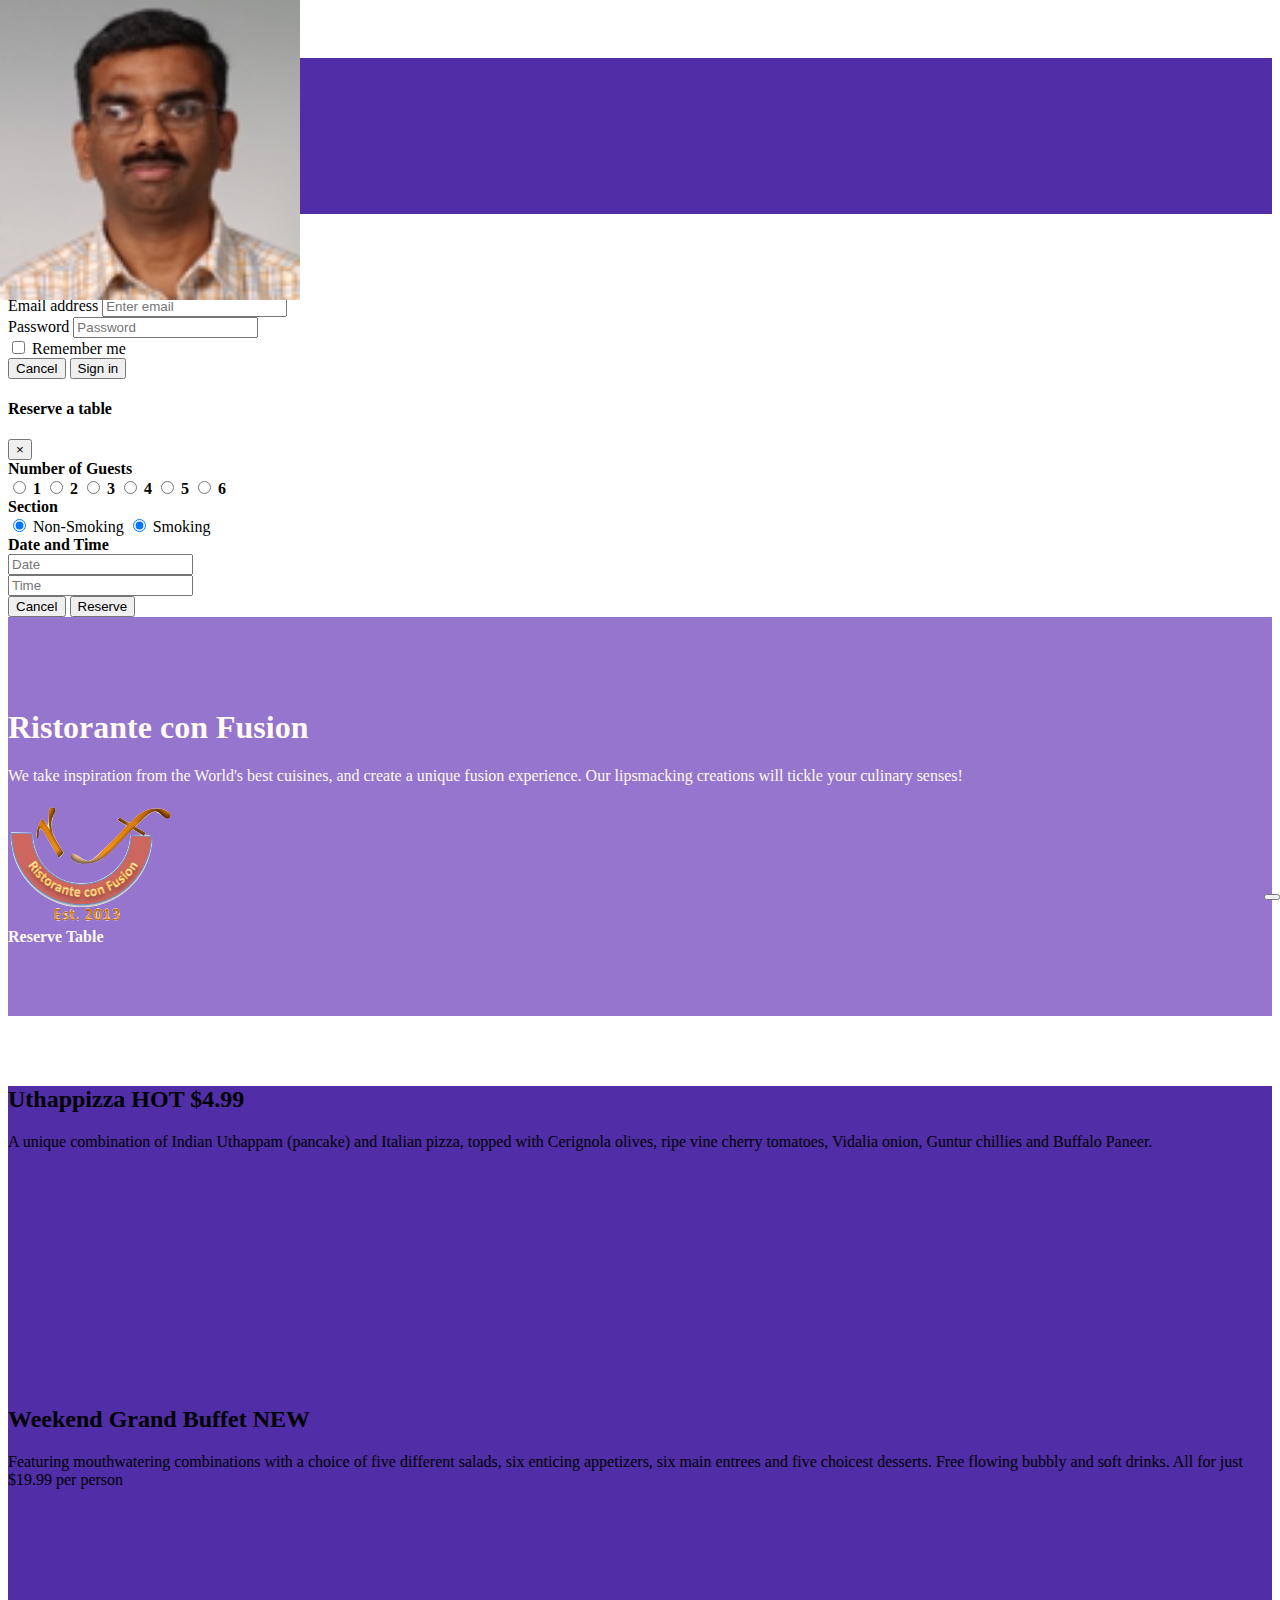
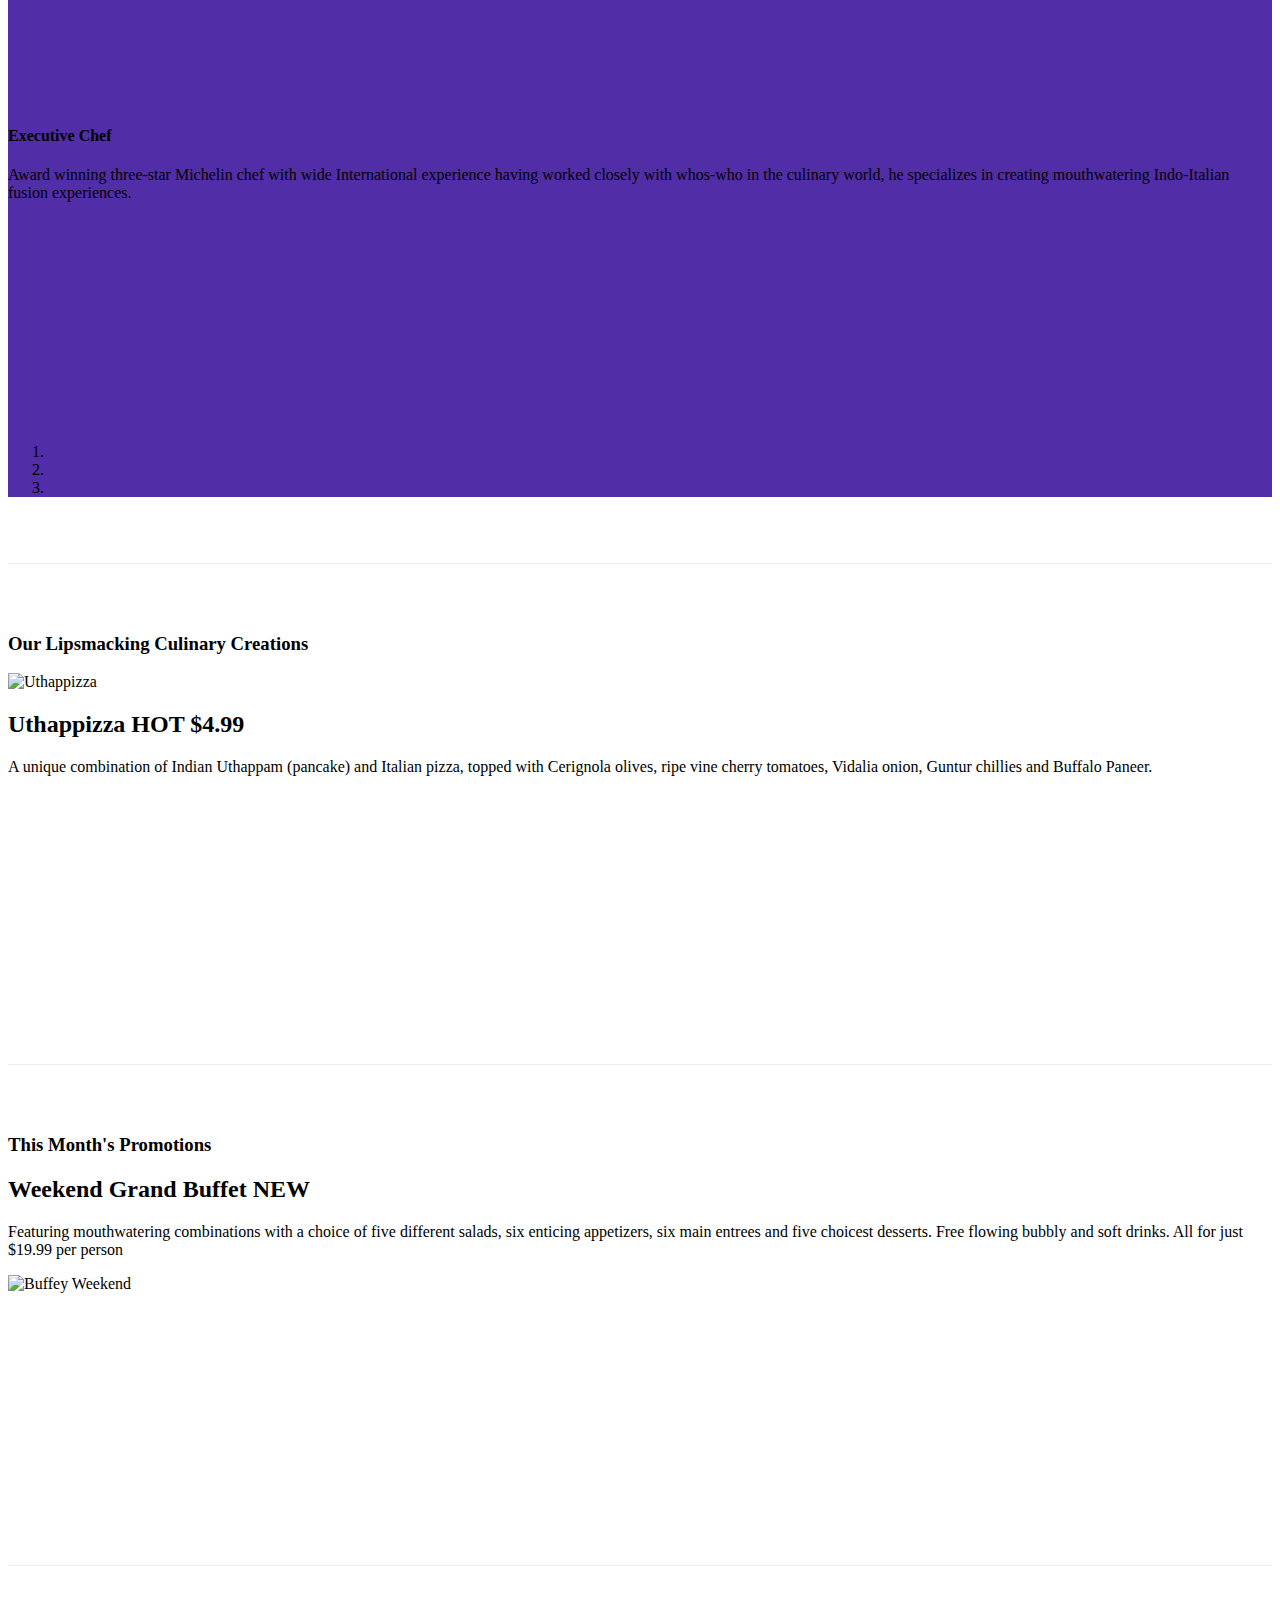
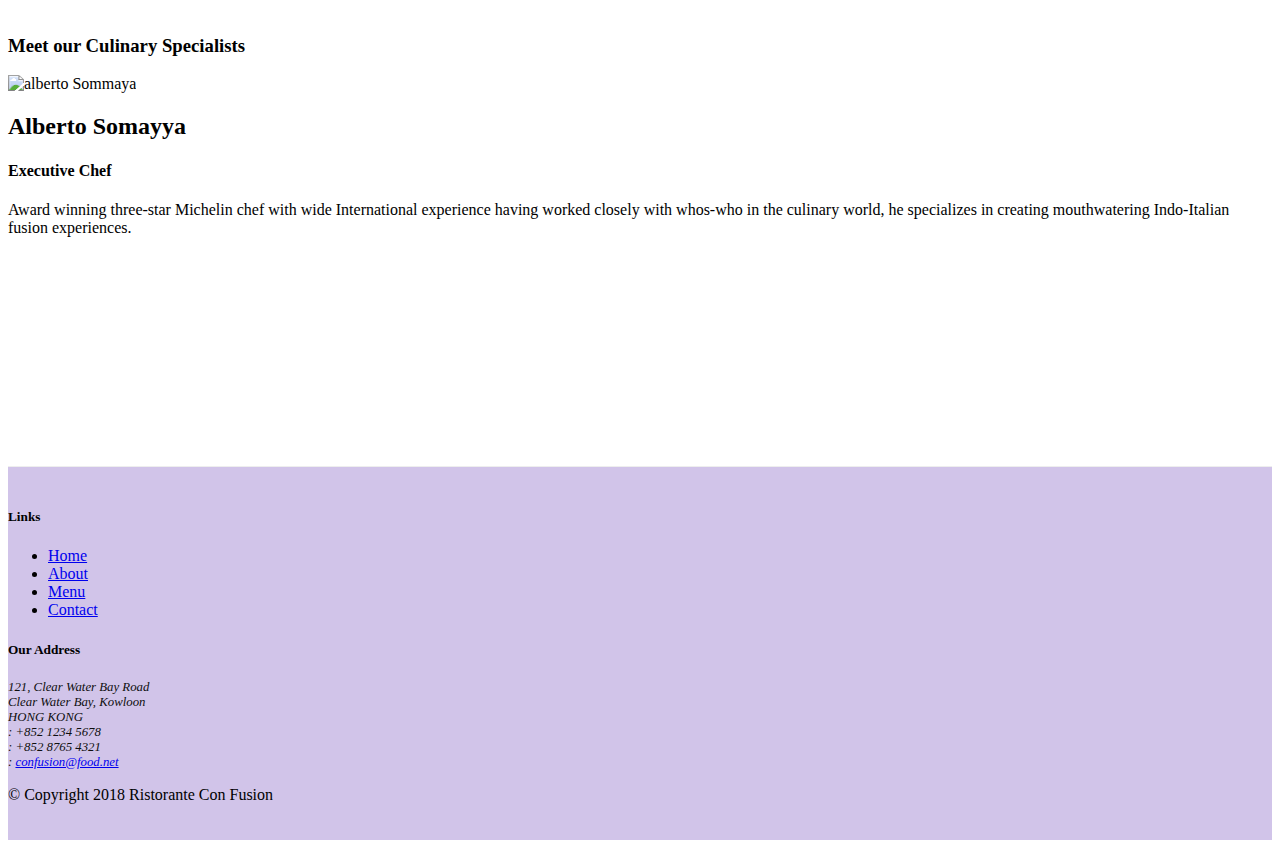
==== commit 3c7d1d08: "more bootstrap JQuery" ====
--- a/index.html
+++ b/index.html
@@ -199,14 +199,9 @@
               <span class="carousel-control-next-icon"></span>
             </a>
 
-            <div class="btn-group" id="carouselButton">
-              <button class="btn-danger btn-sm" id="carousel-pause">
+              <button class="btn-danger btn-sm" id="carouselButton">
                 <span class="fa fa-pause"></span>
               </button>
-              <button class="btn-sm btn-danger" id="carousel-play">
-                <span class="fa fa-play"></span>
-              </button>
-            </div>
 
           </div>
         </div>
@@ -308,13 +303,20 @@
     $(document).ready(function()
     {
         $('#mycarousel').carousel({interval:2000});
-        $('#carousel-pause').click(function()
+        $('#carouselButton').click(function()
         {
-          $('#mycarousel').carousel('pause');
-        });
-        $('#carousel-play').click(function()
-        {
-         $("#mycarousel").carousel('cycle');
+          if($('#carouselButton').children('span').hasClass('fa-pause'))
+          {
+            $('#mycarousel').carousel('pause');
+            $('#carouselButton').children('span').removeClass('fa-pause');
+            $('#carouselButton').children('span').addClass('fa-play');
+          }
+          else if($('#carouselButton').children('span').hasClass('fa-play'))
+          {
+            $('#mycarousel').carousel('cycle');
+            $('#carouselButton').children('span').removeClass('fa-play');
+            $('#carouselButton').children('span').addClass('fa-pause');
+          }
         });
     });
     </script>
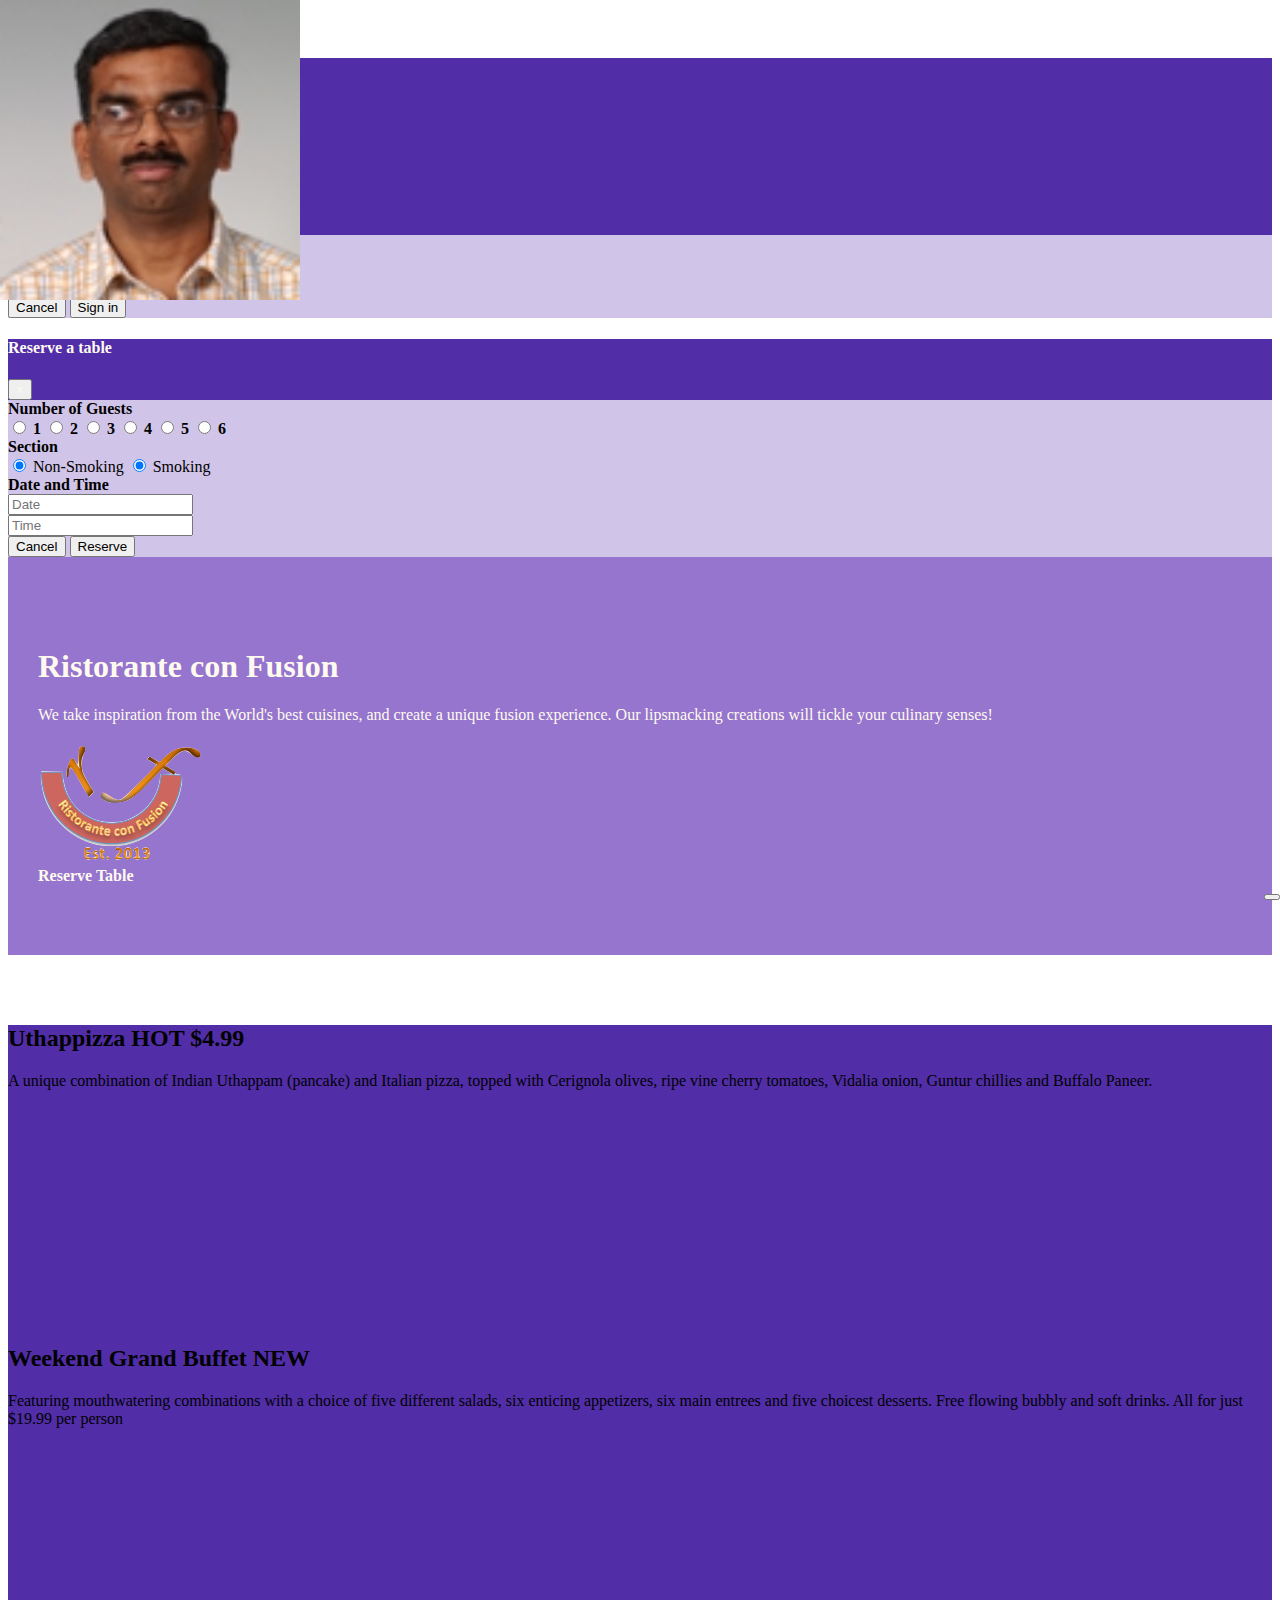
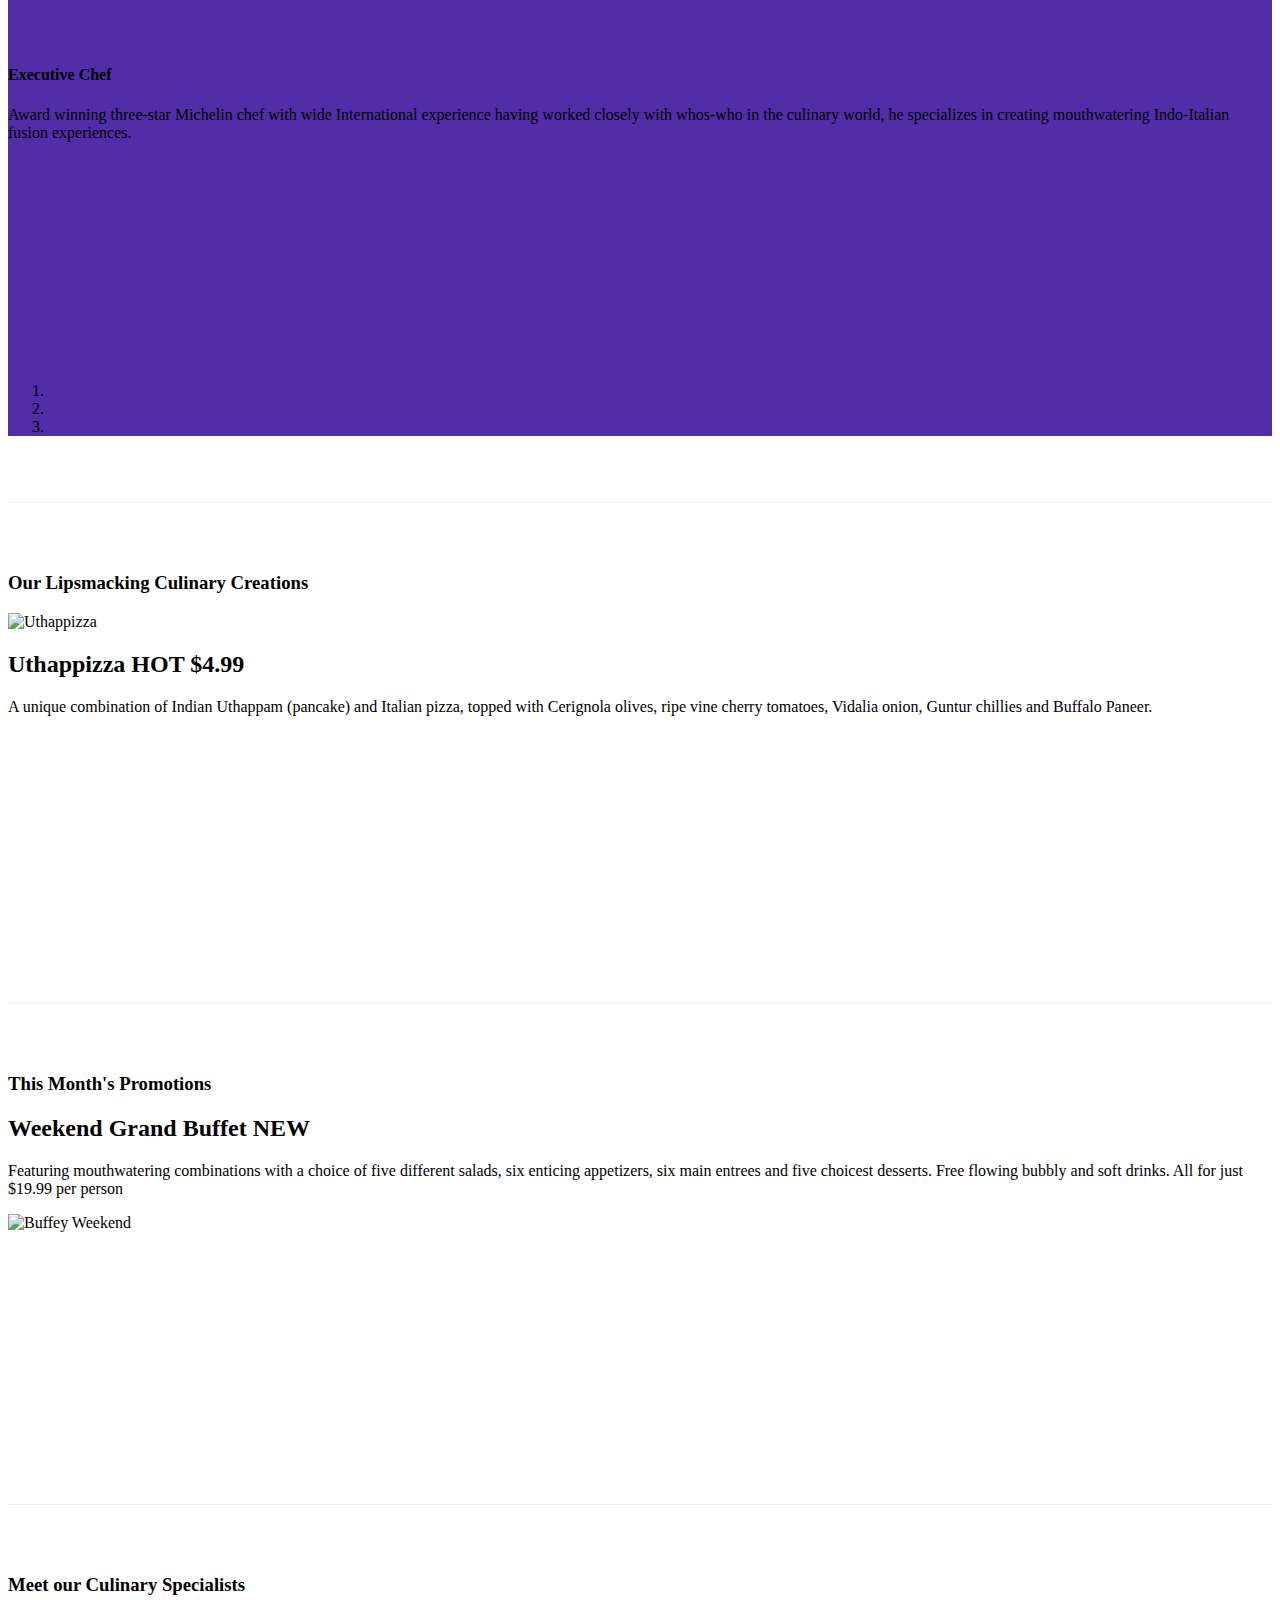
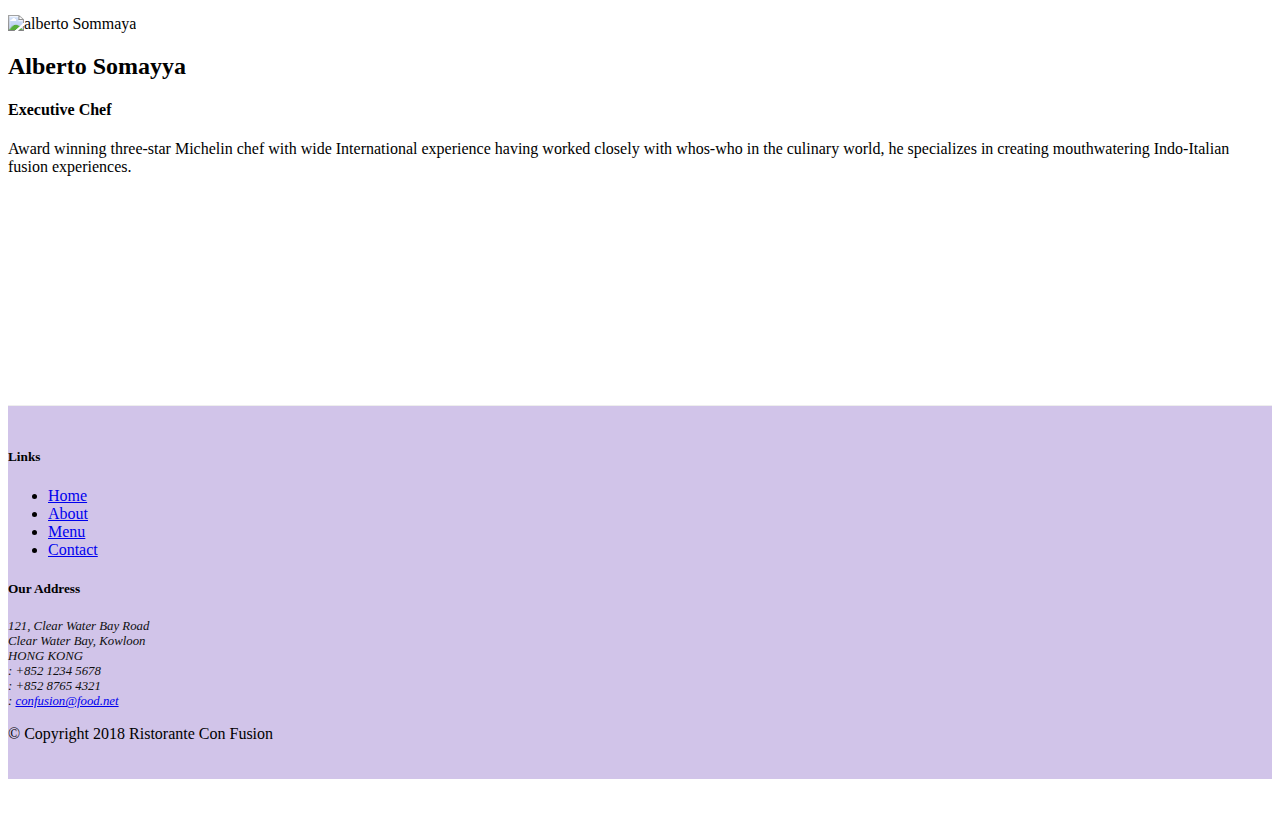
==== commit 6b55c59d: "Assignment 4" ====
--- a/index.html
+++ b/index.html
@@ -30,7 +30,7 @@
           <li class="nav-item"><a class="nav-link"href="./contactus.html"><span class="fa fa-address-card fa-lg"></span> Contact</a></li>
         </ul>
         <span class="navbar-text" >
-          <a data-target="#loginModal" data-toggle="modal">
+          <a id="loginBtn">
             <span class="fa fa-sign-in"></span>Login
           </a>
         </span>
@@ -40,13 +40,12 @@
     <div id="loginModal" class="modal fade" role="dialog">
         <div class="modal-dialog model-lg" role="content">
           <div class="modal-content">
-            <div class="modal-header">
-              <h4 class="modal-title">Login</h4>
+            <div id="loginmodalhead"class="modal-header">
               <button class="close" type="button" data-dismiss="modal">
                 &times;
               </button>
             </div>
-            <div class="modal-body">
+            <div id="loginmodalbody"class="modal-body">
 
                     <form>
                         <div class="form-row">
@@ -76,17 +75,17 @@
         </div>
     </div>
 
-        <div id="reservemodel" class="modal fade" role="dialog">
+        <div id="reservemodal" class="modal fade" role="dialog">
           <div class="modal-dialog modal-lg" role="content">
             <div class="modal-content">
-              <div class="modal-header">
+              <div id="reservemodalhead"class="modal-header">
                 <h4 class="modal-title">Reserve a table</h4>
                 <button type="button" data-dismiss="modal" class="close">
                   &times;
                 </button>
               </div>
 
-              <div class="modal-body">
+              <div id="reservemodalbody"class="modal-body">
                 <form>
                   <div  class="form-group row">
                     <label for="radio" class="col-12 col-sm-2 col-form-label"><strong>Number of Guests</strong></label>
@@ -148,7 +147,7 @@
                   <img src="img/logo.png" class="img-fluid">
                 </div>
                 <div class="col-12 col-sm align-self-center">
-                  <a class="btn btn-block btn-warning" data-target="#reservemodel" data-toggle="modal">
+                  <a id="reserveBtn"class="btn btn-block btn-warning">
                     <strong>Reserve Table</strong></a>
                 </div>
             </div>
@@ -315,10 +314,24 @@
           {
             $('#mycarousel').carousel('cycle');
             $('#carouselButton').children('span').removeClass('fa-play');
-            $('#carouselButton').children('span').addClass('fa-pause');
+            $('#carouselButton').children('span').addClass('fa-pause');2
           }
         });
     });
+
+    $(document).ready(function()
+    {
+      $('#reserveBtn').click(function()
+      {
+        $('#reservemodal').modal('show');
+      }
+    );
+    $('#loginBtn').click(function()
+    {
+      $('#loginModal').modal('show');
+    }
+  );
+    });
     </script>
 </body>
 
--- a/css/styles.css
+++ b/css/styles.css
@@ -1,76 +1,70 @@
-.row-header{
+.row-header {
   margin: 0px auto;
-  padding: 0px auto;
-}
+  padding: 0px 0px; }
 
-.row-content{
+.row-content {
   margin: 0px auto;
-  padding: 50px 0px 50px 0px;
+  padding: 50px 0px;
   border-bottom: 1px ridge;
-  min-height: 400px;
-}
+  min-height: 400px; }
 
-.footer{
+.footer {
   background-color: #D1C4E9;
   margin: 0px auto;
-  padding: 20px 0px 20px 0px;
-}
+  padding: 20px 0px; }
 
+.jumbotron {
+  margin: 0px auto;
+  padding: 70px 30px;
+  background: #9575CD;
+  color: floralwhite; }
 
-.jumbotron{
-  padding: 70px 0px 70px 0px;
-  margin: 0px auto;
-  background-color: #9575CD;
-  color: floralwhite;
-}
-
-
-.address{
+address {
   font-size: 80%;
   margin: 0px;
-  color: #0f0f0f
-}
+  color: #0f0f0f; }
 
+body {
+  padding: 50px 0px 50px 0px;
+  z-index: 0; }
 
-body{
-  padding: 50px 0px 0px 0px;
-  z-index: 0;
-}
+.navbar-dark {
+  background-color: #512DA8; }
 
-.navbar-dark
-{
-  background-color: #512DA8;
-}
+.tab-content {
+  border-left: 1px solid #ddd;
+  border-right: 1px solid #ddd;
+  border-bottom: 1px solid #ddd;
+  padding: 10px; }
 
-.tab-content
-{
-  border-left : 1px solid #ddd;
-  border-right : 1px solid #ddd;
-  border-bottom : 1px solid #ddd;
-  padding: 10px;
-}
+.carousel {
+  background: #512DA8; }
+  .carousel .carousel-item {
+    height: 300px; }
+    .carousel .carousel-item img {
+      position: absolute;
+      top: 0px;
+      left: 0px;
+      min-height: 300px; }
 
-.carousel
-{
-  background: #512DA8;
-}
-
-.carousel-item
-{
-  height:300px;
-}
-
-.carousel-item img
-{
-  position: absolute;
-  left: 0;
-  top: 0;
-  min-height: 300px;
-}
-
-#carouselButton
-{
+#carouselButton {
   right: 0px;
   position: absolute;
-  bottom: 0px;
-}
+  bottom: 0px; }
+
+#reservemodalhead {
+  background: #512DA8; }
+
+#reservemodalbody {
+  background: #D1C4E9; }
+
+.modal .modal-dialog .modal-content .modal-header {
+  color: floralwhite; }
+  .modal .modal-dialog .modal-content .modal-header button {
+    color: floralwhite; }
+
+#loginmodalhead {
+  background: #512DA8; }
+
+#loginmodalbody {
+  background: #D1C4E9; }
